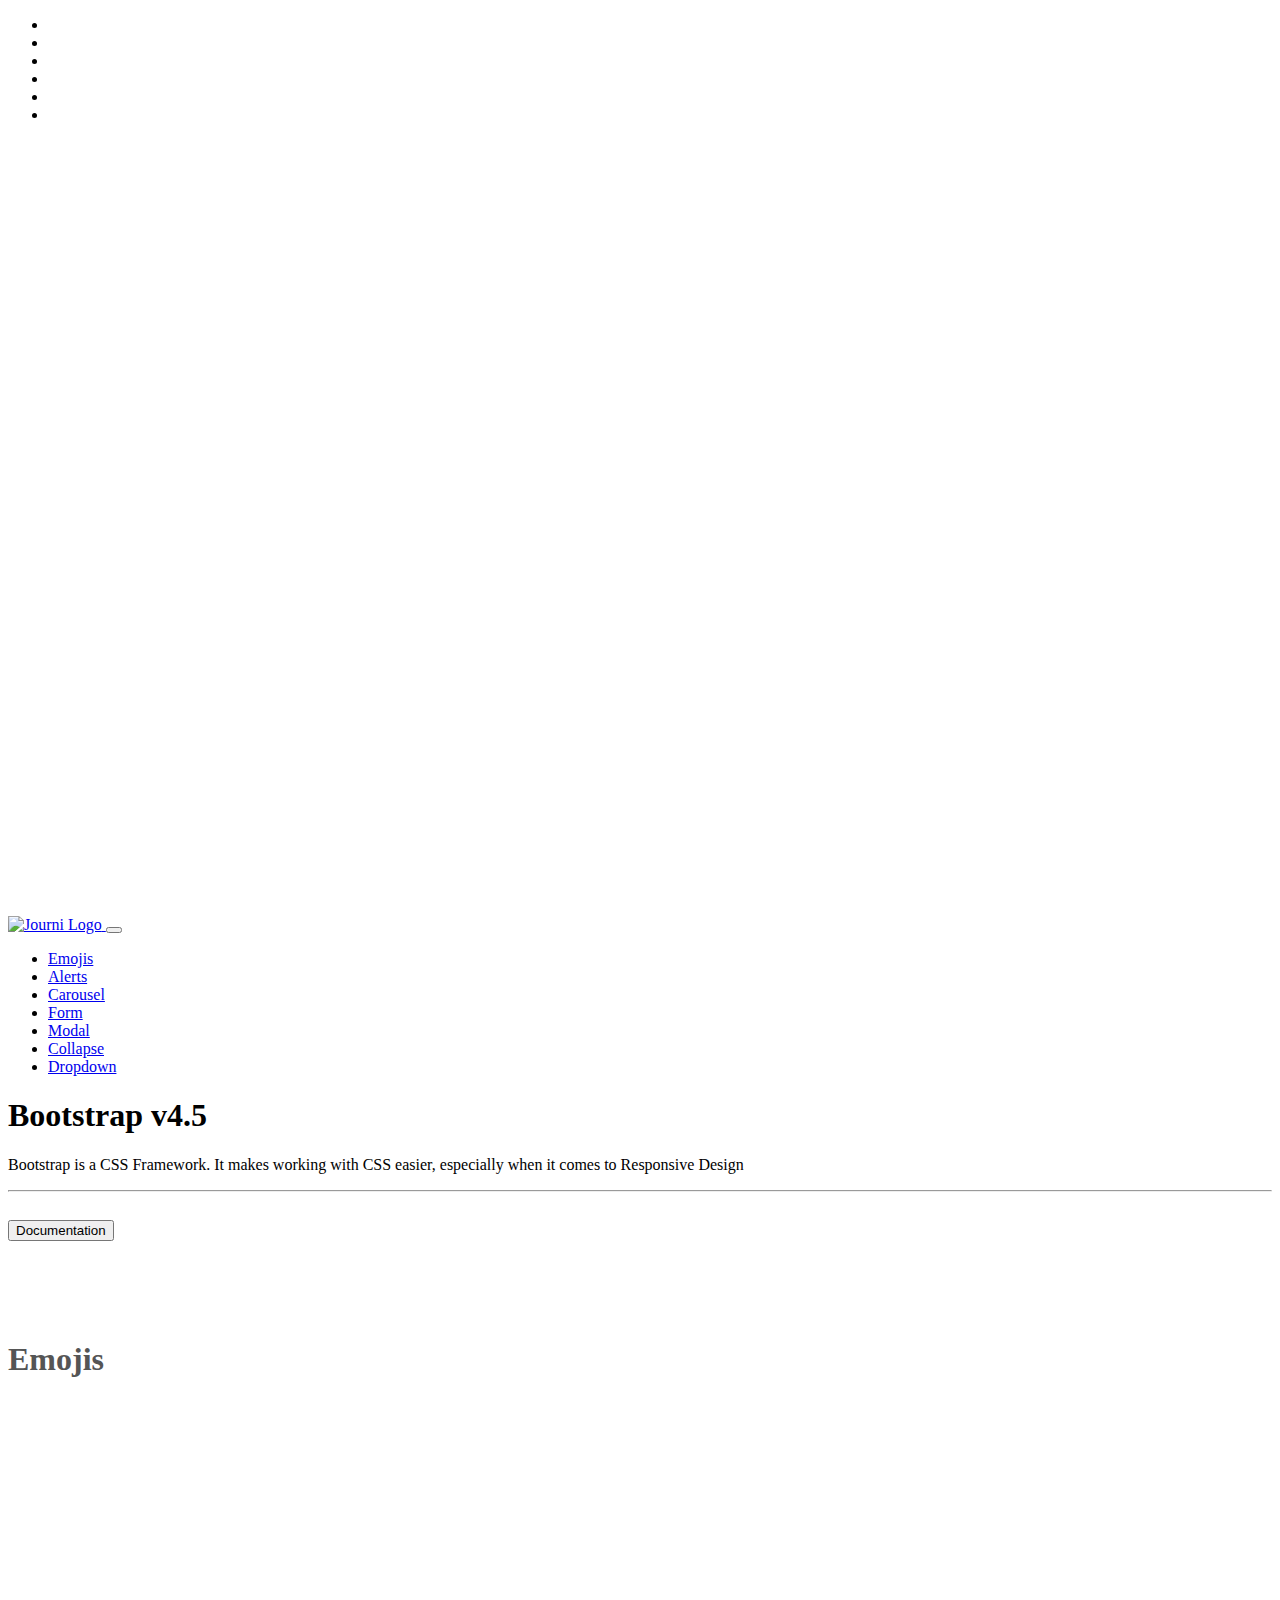
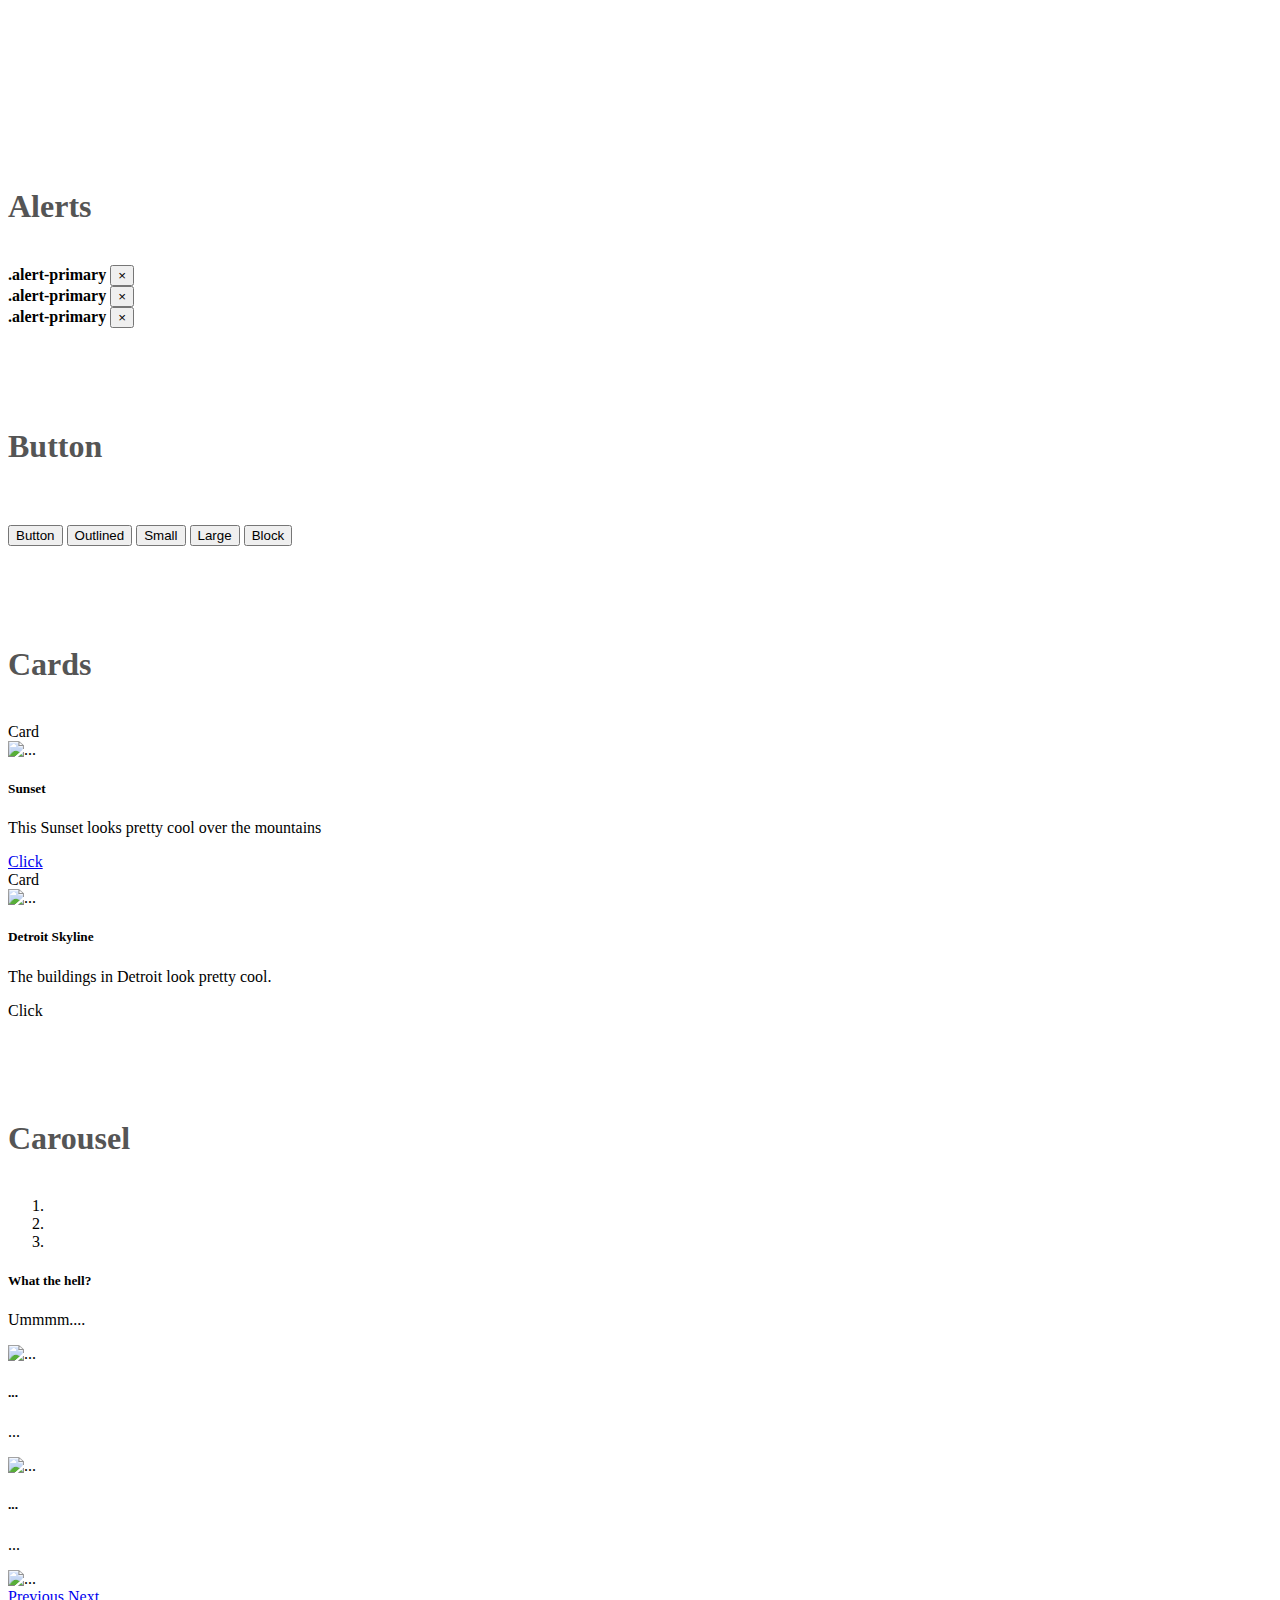
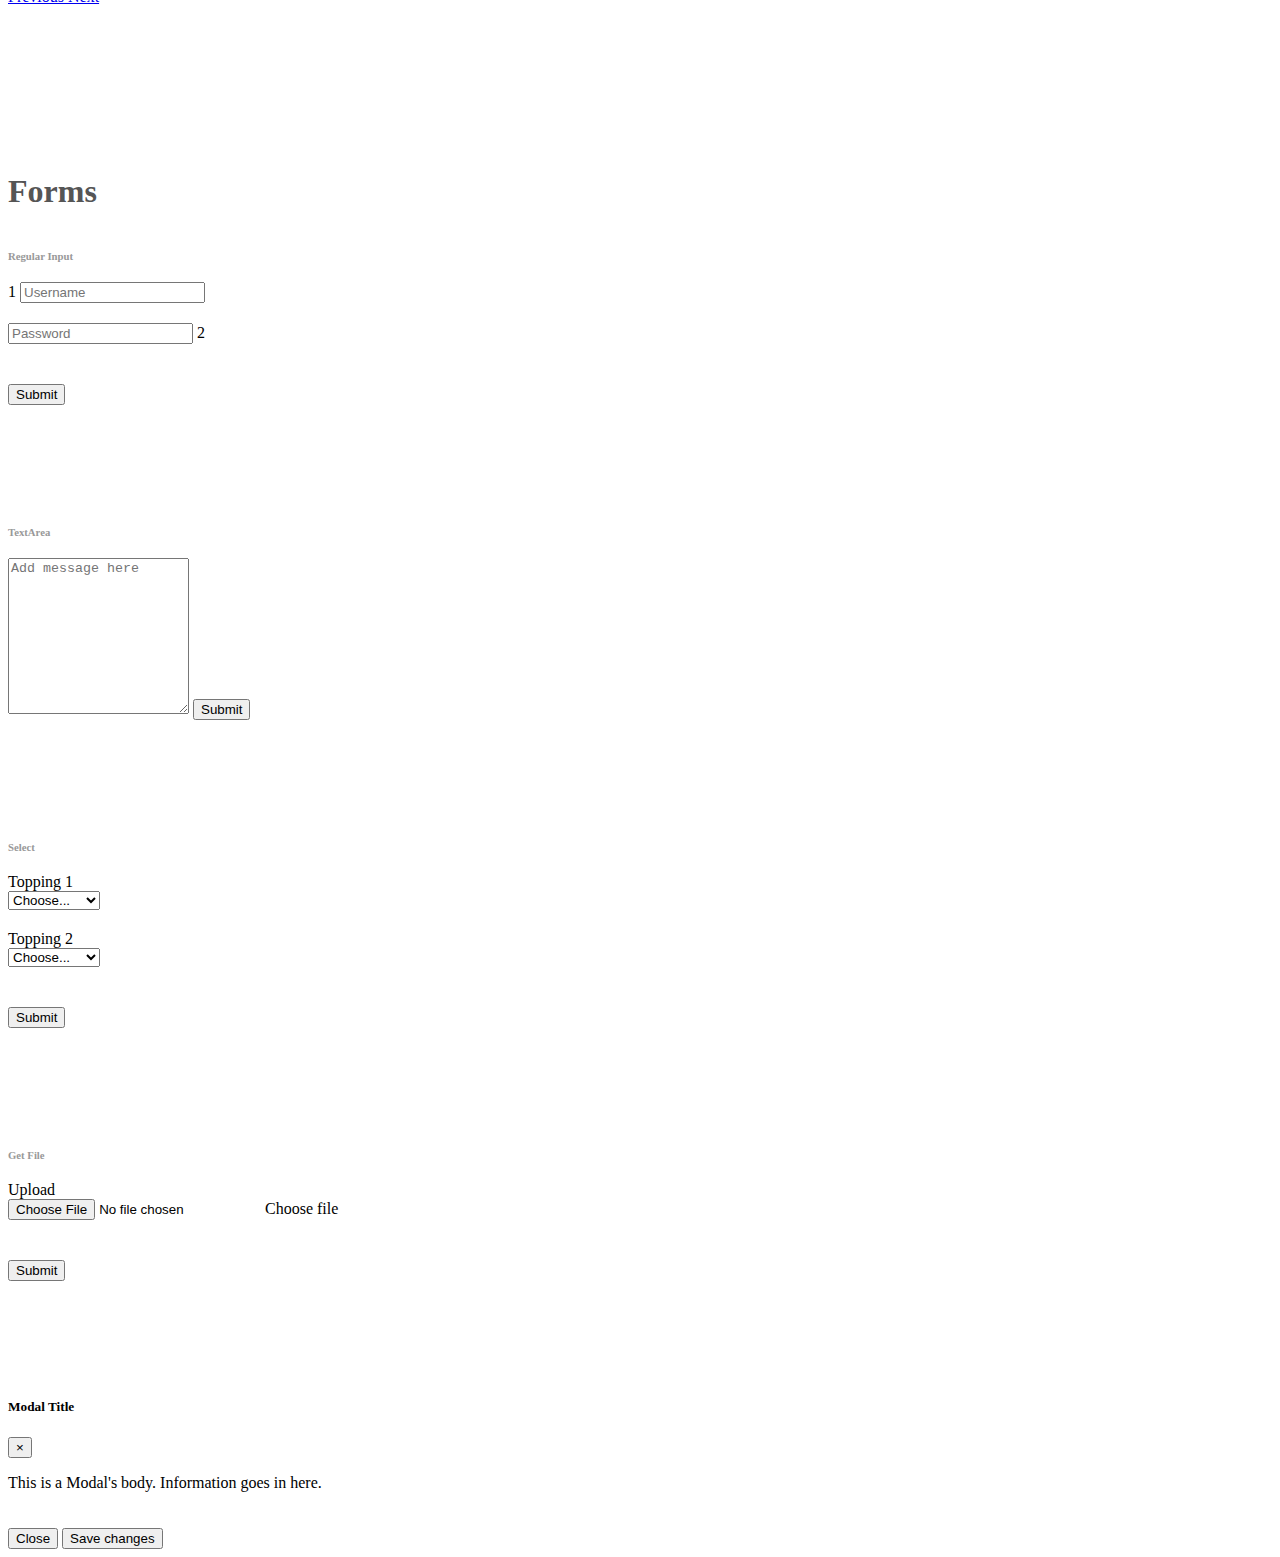
==== code-along/07_29/index.html @ 25ed2183 "updates" ====
<!DOCTYPE html>
<html lang="en">
<head>
    <meta charset="UTF-8">
    <meta name="viewport" content="width=device-width, initial-scale=1.0">
    <title>Bootstrap</title>
    <link rel="stylesheet" href="https://stackpath.bootstrapcdn.com/bootstrap/4.5.0/css/bootstrap.min.css" integrity="sha384-9aIt2nRpC12Uk9gS9baDl411NQApFmC26EwAOH8WgZl5MYYxFfc+NcPb1dKGj7Sk" crossorigin="anonymous">
    <link rel="stylesheet" href="styles.css">
    <link rel="stylesheet" href="https://use.fontawesome.com/releases/v5.14.0/css/all.css" integrity="sha384-HzLeBuhoNPvSl5KYnjx0BT+WB0QEEqLprO+NBkkk5gbc67FTaL7XIGa2w1L0Xbgc" crossorigin="anonymous">
</head>
<body>

    <!-- Collapse -->
    <div class="collapse fixed-top bg-dark" id="mobileNavbar">
        <div class="container mobile-menu-wrapper mt-1">
            <div class="row">
                <div class="col">
                    <ul class="list-group text-right mt-5 p-2">
                        <li class="list-group-item bg-dark text-muted border-bottom" data-toggle="collapse" data-target="#mobileNavbar">
                            <a href="#emojis">Emojis</a></li>
                        <li class="list-group-item bg-dark border-0" data-toggle="collapse" data-target="#mobileNavbar">
                            <a  href="#cards">Cards</a>
                        </li>
                        <li class="list-group-item bg-dark border-0" data-toggle="collapse" data-target="#mobileNavbar">
                            <a  href="#alerts">Alerts</a>
                        </li>
                        <li class="list-group-item bg-dark border-0" data-toggle="collapse" data-target="#mobileNavbar">
                            <a  href="#carousel">Carousel</a>
                        </li>
                        <li class="list-group-item bg-dark border-0" data-toggle="collapse" data-target="#mobileNavbar">
                            <a  href="#form">Form</a>
                        </li>
                        <li class="list-group-item bg-dark border-0" data-toggle="collapse" data-target="#mobileNavbar">
                            <a  href="#modal">Dropdown</a>
                        </li>
                    </ul>
                </div>
            </div>
        </div>
    </div>

    <!-- Navbar -->
    <nav class="navbar fixed-top navbar-dark bg-dark px-5">
        <a class="navbar-brand" href="#">
            <img src="http://static1.squarespace.com/static/55c4ffcfe4b0b6679a5a2ff5/t/55c927aee4b0389a4f23a090/1594054577323   format=1500w" 
            height="30" alt="Journi Logo" loading="lazy">
        </a>

        <!-- Mobile -->
        <button class="navbar-toggler" data-toggle="collapse" data-target="#mobileNavbar">
            <i class="fas fa-bars"></i>
        </button>

        <!-- Desktop -->
        <ul class="nav justify-content-end d-none">
            <li class="nav-item">
                <a class="nav-link active" href="#emojis">Emojis</a>
            </li>
            <li class="nav-item">
                    <a class="nav-link" href="#alerts">Alerts</a>
            </li>
            <li class="nav-item">
                    <a class="nav-link" href="#carousel">Carousel</a>
            </li>
            <li class="nav-item">
                    <a class="nav-link" href="#form">Form</a>
            </li>
            <li class="nav-item">
                    <a class="nav-link" href="#modal">Modal</a>
            </li>
            <li class="nav-item">
                    <a class="nav-link" href="#modal">Collapse</a>
            </li>
            <li class="nav-item">
                    <a class="nav-link" href="#modal">Dropdown</a>
            </li>
        </ul>
    </nav>

    <!-- Jumbotron -->
    <div class="jumbotron jumbotron-fluid py-5 mt-5">
        <div class="container-fluid px-5">
            <h1 class="display-4">Bootstrap v4.5</h1>
            <p>Bootstrap is a CSS Framework. It makes working with CSS easier, 
            especially when it comes to Responsive Design</p>
            <hr>
            <button class="btn btn-danger">Documentation</button>
        </div>
    </div>

    <!-- Container -->
    <div class="container-fluid">

        <!-- Emojis -->
        <div id="emojis" class="row px-5">
            <h1 class="section-header">Emojis</h1>
        </div>
        <div class="row px-5">
            <div id="column-1" class="col text-center">
                <img class="icon" style="animation-delay: 1s;" src="https://cdn.shopify.com/s/files/1/1061/1924/files/Eye_Roll_Emoji_large.png?v=1541768914" alt="">
            </div>
            <div id="column-2" class="col text-center">
                <img class="icon" style="animation-delay: 1.5s;" src="https://cdn.shopify.com/s/files/1/1061/1924/products/Alien_Emoji_Icon_2_70x70.png?v=1485576788" alt="">
            </div>
            <div id="column-3" class="col text-center">
                <img class="icon" style="animation-delay: 2s;" src="https://cdn.shopify.com/s/files/1/1061/1924/products/Emoji_Icon_-_Sunglasses_cool_emoji.png?v=1485573433" alt="">
            </div>
        </div>


        <!-- Alerts -->
        <div id="alerts" class="row px-5">
            <h1 class="section-header">Alerts</h1>
        </div>

        <div id="alertOne" class="px-5 alert alert-primary alert-dismissible fade show" role="alert">
            <strong>.alert-primary</strong>
                <button type="button" class="close" data-dismiss="alert" aria-label="Close">
                    <span aria-hidden="true">&times;</span>
                </button>
        </div>

        <div class="px-5 alert alert-warning alert-dismissible fade show" role="alert">
            <strong>.alert-primary</strong>
                <button type="button" class="close" data-dismiss="alert" aria-label="Close">
                    <span aria-hidden="true">&times;</span>
                </button>
        </div>

        <div class="px-5 alert alert-danger alert-dismissible fade show" role="alert">
            <strong>.alert-primary</strong>
                <button type="button" class="close" data-dismiss="alert" aria-label="Close">
                    <span aria-hidden="true">&times;</span>
                </button>
        </div>


        <!-- Button -->
        <div id="buttons" class="row px-5">
            <h1 class="section-header">Button</h1>
        </div>
        <div class="row px-5">
            <button class="btn btn-primary mr-2">Button</button>
            <button class="btn btn-outline-primary mr-2">Outlined</button>
            <button class="btn btn-danger btn-sm mr-2">Small</button>
            <button class="btn btn-success btn-lg mr-2">Large</button>
            <button class="btn btn-info btn-block mr-2">Block</button>
        </div>


        <!-- Cards -->
        <div class="row">
            <h1 class="section-header">Cards</h1>
        </div>

        <div class="row">
            <div class="col-xs-10 col-sm-6 mb-5">
                <div class="card" style="width: auto;">
                    <div class="card-header">Card</div>
                    <img src="https://picography.co/wp-content/uploads/2019/06/picography-golden-mountain-sunset-sky-clouds-light-900x600.jpg" class="card-img-top" alt="...">
                    <div class="card-body">
                        <h5 class="card-title">Sunset</h5>
                        <p class="card-text">This Sunset looks pretty cool over the mountains</p>
                        <a href="#" class="btn btn-primary">Click</a>
                    </div>
                </div>
            </div>
            <div class="col-xs-10 col-sm-6">
                <div class="card" style="width: auto;">
                    <div class="card-header">Card</div>
                    <img src="https://traknetsolutions.com/wp-content/uploads/2019/11/detroit-skyline-linda-goodhue-photography.jpg" class="card-img-top" alt="...">
                    <div class="card-body">
                        <h5 class="card-title">Detroit Skyline</h5>
                        <p class="card-text">The buildings in Detroit look pretty cool.</p>
                        <a  class="btn btn-primary" data-toggle="modal" data-target="#exampleModal">Click</a>
                    </div>
                </div>
            </div>
        </div>





        <!-- Carousel -->
        <div id="carousel" class="row px-5">
            <h1 class="section-header">Carousel</h1>
        </div>
        <div class="row px-5">
            <div id="carouselExampleControls" class="carousel slide" data-ride="carousel" data-interval="1000">
                <ol class="carousel-indicators">
                    <li data-target="#carouselExampleIndicators" data-slide-to="0" class="active"></li>
                    <li data-target="#carouselExampleIndicators" data-slide-to="1"></li>
                    <li data-target="#carouselExampleIndicators" data-slide-to="2"></li>
                </ol>
                <div class="carousel-inner">
                    <div class="carousel-item active">
                    <!-- 900x600 -->
                        <div class="carousel-caption d-none d-md-block">
                            <h5>What the hell?</h5>
                            <p>Ummmm....</p>
                        </div>
                        <img src="https://1.bp.blogspot.com/-284zVHSSNdU/Xkws-rEkenI/AAAAAAAA1UE/rGYdlnijghw6-wqFh45sYXYFbCZUEngdQCEwYBhgL/s1600/sunset_3.jpg" class="d-block w-100" alt="...">
                    </div>
                    <div class="carousel-item">
                        <div class="carousel-caption d-none d-md-block">
                            <h5>...</h5>
                            <p>...</p>
                        </div>
                        <img src="https://1.bp.blogspot.com/-284zVHSSNdU/Xkws-rEkenI/AAAAAAAA1UE/rGYdlnijghw6-wqFh45sYXYFbCZUEngdQCEwYBhgL/s1600/sunset_3.jpg" class="d-block w-100" alt="...">
                    </div>
                    <div class="carousel-item">
                        <div class="carousel-caption d-none d-md-block">
                            <h5>...</h5>
                            <p>...</p>
                        </div>
                        <img src="https://1.bp.blogspot.com/-284zVHSSNdU/Xkws-rEkenI/AAAAAAAA1UE/rGYdlnijghw6-wqFh45sYXYFbCZUEngdQCEwYBhgL/s1600/sunset_3.jpg" class="d-block w-100" alt="...">
                    </div>
                        <a class="carousel-control-prev" href="#carouselExampleControls" role="button" data-slide="prev">
                            <span class="carousel-control-prev-icon" aria-hidden="true"></span>
                            <span class="sr-only">Previous</span>
                        </a>
                        <a class="carousel-control-next" href="#carouselExampleControls" role="button" data-slide="next">
                            <span class="carousel-control-next-icon" aria-hidden="true"></span>
                            <span class="sr-only">Next</span>
                        </a>
                </div>
        </div>
        </div>




        <!-- Forms -->
        <div id="form" class="row px-5">
            <h1 class="section-header">Forms</h1>
        </div>
        <!-- Regular Input -->
        <div class="row px-5 input-type">
            <div class="col-sm-6">
                <h6 class="input-type-header">Regular Input</h6>
                <div class="input-group">
                    <div class="input-group-prepend">
                        <span class="input-group-text" id="basic-addon1">1</span>
                        <input type="text" class="form-control" placeholder="Username" aria-label="Username" aria-describedby="basic-addon1">
                    </div>
                </div>
            <div class="input-group">
                <div class="input-group-append">
                    <input type="text" class="form-control" placeholder="Password" aria-label="Username" aria-describedby="basic-addon1">
                    <span class="input-group-text" id="basic-addon1">2</span>
                </div>
            </div>
            <button class="btn btn-success submit">Submit</button>
            <br>
        </div>
        </div>
        <!-- Textarea -->
        <div class="row px-5 input-type">
            <div class="col-sm-6">
                <h6 class="input-type-header">TextArea</h6>
                <!-- Textarea -->
                <textarea class="form-control" rows="10" placeholder="Add message here" aria-label="With textarea"></textarea>
                <button class="btn btn-success submit">Submit</button>
            </div>
        </div>
        <!-- Select -->
        <div class="row px-5 input-type">
            <div class="col-sm-6">
                <h6 class="input-type-header">Select</h6>
                <!-- Select -->
                <div class="input-group mb-3">
                        <div class="input-group-prepend">
                            <label class="input-group-text" for="inputGroupSelect01">Topping 1</label>
                        </div>
                        <select class="custom-select" id="inputGroupSelect01" placeholder="Pick one option.">
                            <option selected value="0">Choose...</option>
                            <option value="1">Bacon</option>
                            <option value="2">Mushrooms</option>
                            <option value="3">Tomatoe</option>
                            <option value="4">Cheese</option>
                        </select>

            </div>
            <div class="input-group mb-3">
                    <div class="input-group-prepend">
                        <label class="input-group-text" for="inputGroupSelect01">Topping 2</label>
                    </div>
                    <select class="custom-select" id="inputGroupSelect01" placeholder="Pick one option.">
                        <option selected value="0">Choose...</option>
                        <option value="1">Bacon</option>
                        <option value="2">Mushrooms</option>
                        <option value="3">Tomatoe</option>
                        <option value="4">Cheese</option>
                    </select>
            </div>
            <button class="btn btn-success submit">Submit</button>
        </div>
        </div>
        <!-- File Input -->
        <div class="row px-5 input-type">
            <div class="col-sm-6">
                <h6 class="input-type-header">Get File</h6>
                <div class="input-group mb-3">
                    <div class="input-group-append">
                        <span class="input-group-text" id="inputGroupFileAddon01">Upload</span>
                    </div>
                    <div class="custom-file">
                        <input type="file" class="custom-file-input" id="inputGroupFile01" aria-describedby="inputGroupFileAddon01">
                        <label class="custom-file-label" for="inputGroupFile01">Choose file</label>
                    </div>
                </div>
                <button class="btn btn-success submit">Submit</button>
            </div>
        </div>


        <div class="modal fade" id="exampleModal">

        <!-- 
            Modal Dialog
            Modal Content
            Modal Header > Modal Title & Close Button
            Modal Body
            Modal Footer
         -->
            <div class="modal-dialog">
                <div class="modal-content">
                    <div class="modal-header">
                        <h5 class="modal-title" id="exampleModalLabel">Modal Title</h5>
                            <button type="button" class="close" data-dismiss="modal" aria-label="Close">
                                <span aria-hidden="true">&times;</span>
                            </button>
                    </div>
                    <div class="modal-body">
                        <p>This is a Modal's body. Information goes in here.</p>
                    </div>
                    <div class="modal-footer">
                        <button type="button" class="btn btn-secondary" data-dismiss="modal">Close</button>
                        <button type="button" class="btn btn-primary">Save changes</button>   
                    </div>

                </div>
            </div>
        </div>


  </div>

<!--
    <div class="container-sm">100% wide until small breakpoint ≥ 576px</div>
    <div class="container-md">100% wide until medium breakpoint ≥ 768px</div>
    <div class="container-lg">100% wide until large breakpoint ≥ 992px</div>
    <div class="container-xl">100% wide until extra large breakpoint ≥ 1200px</div> -->

    <script src="https://code.jquery.com/jquery-3.5.1.slim.min.js" integrity="sha384-DfXdz2htPH0lsSSs5nCTpuj/zy4C+OGpamoFVy38MVBnE+IbbVYUew+OrCXaRkfj" crossorigin="anonymous"></script>
    <script src="https://cdn.jsdelivr.net/npm/popper.js@1.16.0/dist/umd/popper.min.js" integrity="sha384-Q6E9RHvbIyZFJoft+2mJbHaEWldlvI9IOYy5n3zV9zzTtmI3UksdQRVvoxMfooAo" crossorigin="anonymous"></script>
    <script src="https://stackpath.bootstrapcdn.com/bootstrap/4.5.0/js/bootstrap.min.js" integrity="sha384-OgVRvuATP1z7JjHLkuOU7Xw704+h835Lr+6QL9UvYjZE3Ipu6Tp75j7Bh/kR0JKI" crossorigin="anonymous"></script>

</body>
</html>
---- code-along/07_29/styles.css ----
.jumbotron-fluid {
    height: auto;
}

.mobile-menu-wrapper {
    height: 100vh;
    /* width: 50%; */
}

.list-group-item > a {
    color: white;
}

.row {
    /* padding: 20px; */
}

.section-header {
    margin: 100px 0px 40px 0px;
    color: #555;
}

.container-fluid {
    /* background-color: lightblue; */
    height: auto;
}

.container-sm {
    background-color: lightcoral;
}

.container-md {
    background-color: lightgreen;
}

.container-lg {
    background-color: lightgrey;
}

.container-xl {
    background-color: lightyellow;
}

#column-1 {
    /* background: lightslategray; */
}

#column-2 {
    /* background: lightgreen; */
}

#column-3 {
    /* background: lightcoral; */
}

.icon {
    height: 70px;
    width: 70px;
    padding: 10px;
    opacity: 0;
    animation: slide-up 0.4s ease forwards;
}

.carousel-inner{
    height: 400px;
}

.input-group{
    margin-bottom: 20px;
}

.input-type {
    margin-bottom: 20px;
}

.btn {
    margin-top: 20px;
}

.input-type-header {
    margin-bottom: 20px;
    color: #999;
}

.description {
    font-size: 0.8em;
}

.submit {
    margin-bottom: 6rem;
}

@keyframes slide-up {
    from {
        transform: translateY(20px)
    }

    to{
        transform: translateY(0px);
        opacity: 1;
    }
}
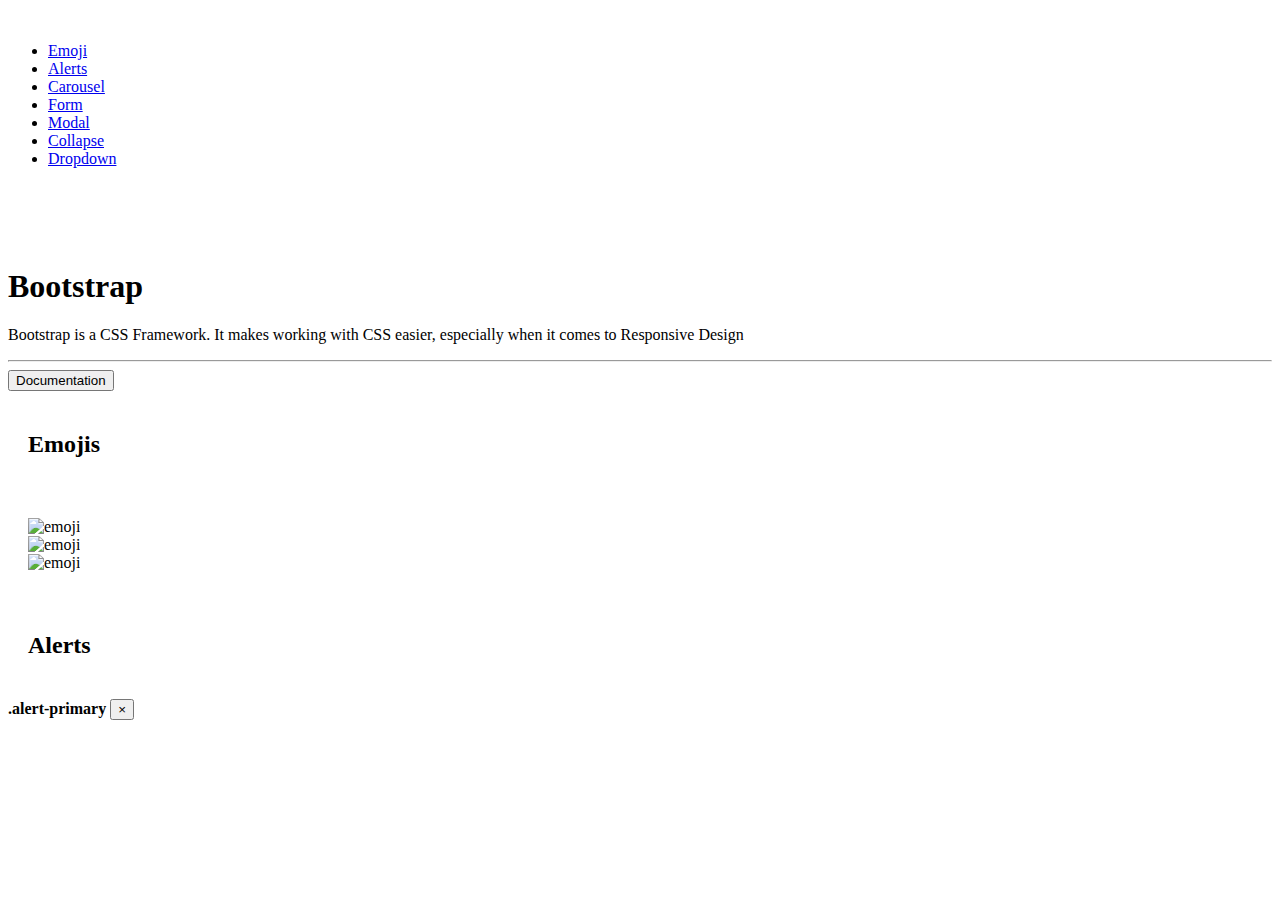
==== commit 5f5771bf: "Bootstrap Update" ====
--- a/code-along/07_29/index.html
+++ b/code-along/07_29/index.html
@@ -6,356 +6,97 @@
     <title>Bootstrap</title>
     <link rel="stylesheet" href="https://stackpath.bootstrapcdn.com/bootstrap/4.5.0/css/bootstrap.min.css" integrity="sha384-9aIt2nRpC12Uk9gS9baDl411NQApFmC26EwAOH8WgZl5MYYxFfc+NcPb1dKGj7Sk" crossorigin="anonymous">
     <link rel="stylesheet" href="styles.css">
-    <link rel="stylesheet" href="https://use.fontawesome.com/releases/v5.14.0/css/all.css" integrity="sha384-HzLeBuhoNPvSl5KYnjx0BT+WB0QEEqLprO+NBkkk5gbc67FTaL7XIGa2w1L0Xbgc" crossorigin="anonymous">
 </head>
 <body>
+    <!-- Navbar -->
+        <nav class="navbar fixed-top navbar-dark bg-dark">
+            <a href="#" class="navbar-brand">
+                <img height="30" src="http://static1.squarespace.com/static/55c4ffcfe4b0b6679a5a2ff5/t/55c927aee4b0389a4f23a090/1594054577323/?format=1500w" alt="">
+            </a>
+            <ul class="nav d-none">
+                <li class="nav-item">
+                    <a href="#emojis" class="nav-link active">Emoji</a>
+                </li>
+                <li class="nav-item">
+                    <a href="#alerts" class="nav-link active">Alerts</a>
+                </li>
+                <li class="nav-item">
+                    <a href="#carousel" class="nav-link active">Carousel</a>
+                </li>
+                <li class="nav-item">
+                    <a href="#forms" class="nav-link active">Form</a>
+                </li>
+                <li class="nav-item">
+                    <a href="#modal" class="nav-link active">Modal</a>
+                </li>
+                <li class="nav-item">
+                    <a href="#collapse" class="nav-link active">Collapse</a>
+                </li>
+                <li class="nav-item">
+                    <a href="#dropdown" class="nav-link active">Dropdown</a>
+                </li>
+            </ul>
+        </nav>
 
-    <!-- Collapse -->
-    <div class="collapse fixed-top bg-dark" id="mobileNavbar">
-        <div class="container mobile-menu-wrapper mt-1">
-            <div class="row">
-                <div class="col">
-                    <ul class="list-group text-right mt-5 p-2">
-                        <li class="list-group-item bg-dark text-muted border-bottom" data-toggle="collapse" data-target="#mobileNavbar">
-                            <a href="#emojis">Emojis</a></li>
-                        <li class="list-group-item bg-dark border-0" data-toggle="collapse" data-target="#mobileNavbar">
-                            <a  href="#cards">Cards</a>
-                        </li>
-                        <li class="list-group-item bg-dark border-0" data-toggle="collapse" data-target="#mobileNavbar">
-                            <a  href="#alerts">Alerts</a>
-                        </li>
-                        <li class="list-group-item bg-dark border-0" data-toggle="collapse" data-target="#mobileNavbar">
-                            <a  href="#carousel">Carousel</a>
-                        </li>
-                        <li class="list-group-item bg-dark border-0" data-toggle="collapse" data-target="#mobileNavbar">
-                            <a  href="#form">Form</a>
-                        </li>
-                        <li class="list-group-item bg-dark border-0" data-toggle="collapse" data-target="#mobileNavbar">
-                            <a  href="#modal">Dropdown</a>
-                        </li>
-                    </ul>
-                </div>
+        <!-- Jumbotron -->
+        <div class="jumbotron jumbotron-fluid py-5">
+            <div class="container-fluid">
+                <h1 class="display-4">Bootstrap</h1>
+                <p>Bootstrap is a CSS Framework. It makes working with CSS easier, 
+                especially when it comes to Responsive Design</p>
+                <hr>
+                <button href="https://getbootstrap.com/docs/4.5/getting-started/introduction/" class="btn btn-danger">Documentation</button>
             </div>
         </div>
-    </div>
-
-    <!-- Navbar -->
-    <nav class="navbar fixed-top navbar-dark bg-dark px-5">
-        <a class="navbar-brand" href="#">
-            <img src="http://static1.squarespace.com/static/55c4ffcfe4b0b6679a5a2ff5/t/55c927aee4b0389a4f23a090/1594054577323   format=1500w" 
-            height="30" alt="Journi Logo" loading="lazy">
-        </a>
-
-        <!-- Mobile -->
-        <button class="navbar-toggler" data-toggle="collapse" data-target="#mobileNavbar">
-            <i class="fas fa-bars"></i>
-        </button>
-
-        <!-- Desktop -->
-        <ul class="nav justify-content-end d-none">
-            <li class="nav-item">
-                <a class="nav-link active" href="#emojis">Emojis</a>
-            </li>
-            <li class="nav-item">
-                    <a class="nav-link" href="#alerts">Alerts</a>
-            </li>
-            <li class="nav-item">
-                    <a class="nav-link" href="#carousel">Carousel</a>
-            </li>
-            <li class="nav-item">
-                    <a class="nav-link" href="#form">Form</a>
-            </li>
-            <li class="nav-item">
-                    <a class="nav-link" href="#modal">Modal</a>
-            </li>
-            <li class="nav-item">
-                    <a class="nav-link" href="#modal">Collapse</a>
-            </li>
-            <li class="nav-item">
-                    <a class="nav-link" href="#modal">Dropdown</a>
-            </li>
-        </ul>
-    </nav>
-
-    <!-- Jumbotron -->
-    <div class="jumbotron jumbotron-fluid py-5 mt-5">
-        <div class="container-fluid px-5">
-            <h1 class="display-4">Bootstrap v4.5</h1>
-            <p>Bootstrap is a CSS Framework. It makes working with CSS easier, 
-            especially when it comes to Responsive Design</p>
-            <hr>
-            <button class="btn btn-danger">Documentation</button>
-        </div>
-    </div>
 
     <!-- Container -->
     <div class="container-fluid">
 
         <!-- Emojis -->
-        <div id="emojis" class="row px-5">
-            <h1 class="section-header">Emojis</h1>
+        <div id="emojis" class="row">
+            <h2 class="section-header">Emojis</h2>
         </div>
-        <div class="row px-5">
-            <div id="column-1" class="col text-center">
-                <img class="icon" style="animation-delay: 1s;" src="https://cdn.shopify.com/s/files/1/1061/1924/files/Eye_Roll_Emoji_large.png?v=1541768914" alt="">
+        <div class="row">
+            <div id="column-1" class="col-2 text-center">
+                <img class="icon" width="40"  src="https://cdn.shopify.com/s/files/1/1061/1924/files/Tongue_Out_Emoji_3_70x70.png?13752525173949329807" alt="emoji">
             </div>
-            <div id="column-2" class="col text-center">
-                <img class="icon" style="animation-delay: 1.5s;" src="https://cdn.shopify.com/s/files/1/1061/1924/products/Alien_Emoji_Icon_2_70x70.png?v=1485576788" alt="">
+            <div id="column-2" class="col-8 text-center">
+                <img class="icon" width="40"  src="https://cdn.shopify.com/s/files/1/1061/1924/products/Slightly_Smiling_Emoji_Icon_34f238ed-d557-4161-b966-779d8f37b1ac_70x70.png?v=1485577096" alt="emoji">
             </div>
-            <div id="column-3" class="col text-center">
-                <img class="icon" style="animation-delay: 2s;" src="https://cdn.shopify.com/s/files/1/1061/1924/products/Emoji_Icon_-_Sunglasses_cool_emoji.png?v=1485573433" alt="">
-            </div>
+            <div id="column-3" class="col-2 text-center">
+                <img class="icon" width="40" src="https://cdn.shopify.com/s/files/1/1061/1924/files/9_70x70.png?10625385272054259166" alt="emoji">
+            </div>      
         </div>
 
-
         <!-- Alerts -->
-        <div id="alerts" class="row px-5">
-            <h1 class="section-header">Alerts</h1>
+        <div id="alerts" class="row">
+            <h2 class="section-header">Alerts</h2>
+        </div>
+        <div class="alert alert-primary alert-dismissible fade show" role="alert">
+            <strong>.alert-primary</strong>
+            <button type="button" class="close" data-dismiss="alert" aria-label="Close">
+                <span aria-hidden="true">&times;</span>
+            </button>
         </div>
 
-        <div id="alertOne" class="px-5 alert alert-primary alert-dismissible fade show" role="alert">
-            <strong>.alert-primary</strong>
-                <button type="button" class="close" data-dismiss="alert" aria-label="Close">
-                    <span aria-hidden="true">&times;</span>
-                </button>
-        </div>
-
-        <div class="px-5 alert alert-warning alert-dismissible fade show" role="alert">
-            <strong>.alert-primary</strong>
-                <button type="button" class="close" data-dismiss="alert" aria-label="Close">
-                    <span aria-hidden="true">&times;</span>
-                </button>
-        </div>
-
-        <div class="px-5 alert alert-danger alert-dismissible fade show" role="alert">
-            <strong>.alert-primary</strong>
-                <button type="button" class="close" data-dismiss="alert" aria-label="Close">
-                    <span aria-hidden="true">&times;</span>
-                </button>
-        </div>
-
-
-        <!-- Button -->
-        <div id="buttons" class="row px-5">
-            <h1 class="section-header">Button</h1>
-        </div>
-        <div class="row px-5">
-            <button class="btn btn-primary mr-2">Button</button>
-            <button class="btn btn-outline-primary mr-2">Outlined</button>
-            <button class="btn btn-danger btn-sm mr-2">Small</button>
-            <button class="btn btn-success btn-lg mr-2">Large</button>
-            <button class="btn btn-info btn-block mr-2">Block</button>
-        </div>
-
-
-        <!-- Cards -->
-        <div class="row">
-            <h1 class="section-header">Cards</h1>
-        </div>
-
-        <div class="row">
-            <div class="col-xs-10 col-sm-6 mb-5">
-                <div class="card" style="width: auto;">
-                    <div class="card-header">Card</div>
-                    <img src="https://picography.co/wp-content/uploads/2019/06/picography-golden-mountain-sunset-sky-clouds-light-900x600.jpg" class="card-img-top" alt="...">
-                    <div class="card-body">
-                        <h5 class="card-title">Sunset</h5>
-                        <p class="card-text">This Sunset looks pretty cool over the mountains</p>
-                        <a href="#" class="btn btn-primary">Click</a>
-                    </div>
-                </div>
-            </div>
-            <div class="col-xs-10 col-sm-6">
-                <div class="card" style="width: auto;">
-                    <div class="card-header">Card</div>
-                    <img src="https://traknetsolutions.com/wp-content/uploads/2019/11/detroit-skyline-linda-goodhue-photography.jpg" class="card-img-top" alt="...">
-                    <div class="card-body">
-                        <h5 class="card-title">Detroit Skyline</h5>
-                        <p class="card-text">The buildings in Detroit look pretty cool.</p>
-                        <a  class="btn btn-primary" data-toggle="modal" data-target="#exampleModal">Click</a>
-                    </div>
-                </div>
-            </div>
-        </div>
-
-
-
-
-
         <!-- Carousel -->
-        <div id="carousel" class="row px-5">
-            <h1 class="section-header">Carousel</h1>
-        </div>
-        <div class="row px-5">
-            <div id="carouselExampleControls" class="carousel slide" data-ride="carousel" data-interval="1000">
-                <ol class="carousel-indicators">
-                    <li data-target="#carouselExampleIndicators" data-slide-to="0" class="active"></li>
-                    <li data-target="#carouselExampleIndicators" data-slide-to="1"></li>
-                    <li data-target="#carouselExampleIndicators" data-slide-to="2"></li>
-                </ol>
-                <div class="carousel-inner">
-                    <div class="carousel-item active">
-                    <!-- 900x600 -->
-                        <div class="carousel-caption d-none d-md-block">
-                            <h5>What the hell?</h5>
-                            <p>Ummmm....</p>
-                        </div>
-                        <img src="https://1.bp.blogspot.com/-284zVHSSNdU/Xkws-rEkenI/AAAAAAAA1UE/rGYdlnijghw6-wqFh45sYXYFbCZUEngdQCEwYBhgL/s1600/sunset_3.jpg" class="d-block w-100" alt="...">
-                    </div>
-                    <div class="carousel-item">
-                        <div class="carousel-caption d-none d-md-block">
-                            <h5>...</h5>
-                            <p>...</p>
-                        </div>
-                        <img src="https://1.bp.blogspot.com/-284zVHSSNdU/Xkws-rEkenI/AAAAAAAA1UE/rGYdlnijghw6-wqFh45sYXYFbCZUEngdQCEwYBhgL/s1600/sunset_3.jpg" class="d-block w-100" alt="...">
-                    </div>
-                    <div class="carousel-item">
-                        <div class="carousel-caption d-none d-md-block">
-                            <h5>...</h5>
-                            <p>...</p>
-                        </div>
-                        <img src="https://1.bp.blogspot.com/-284zVHSSNdU/Xkws-rEkenI/AAAAAAAA1UE/rGYdlnijghw6-wqFh45sYXYFbCZUEngdQCEwYBhgL/s1600/sunset_3.jpg" class="d-block w-100" alt="...">
-                    </div>
-                        <a class="carousel-control-prev" href="#carouselExampleControls" role="button" data-slide="prev">
-                            <span class="carousel-control-prev-icon" aria-hidden="true"></span>
-                            <span class="sr-only">Previous</span>
-                        </a>
-                        <a class="carousel-control-next" href="#carouselExampleControls" role="button" data-slide="next">
-                            <span class="carousel-control-next-icon" aria-hidden="true"></span>
-                            <span class="sr-only">Next</span>
-                        </a>
-                </div>
-        </div>
-        </div>
-
-
-
 
         <!-- Forms -->
-        <div id="form" class="row px-5">
-            <h1 class="section-header">Forms</h1>
-        </div>
-        <!-- Regular Input -->
-        <div class="row px-5 input-type">
-            <div class="col-sm-6">
-                <h6 class="input-type-header">Regular Input</h6>
-                <div class="input-group">
-                    <div class="input-group-prepend">
-                        <span class="input-group-text" id="basic-addon1">1</span>
-                        <input type="text" class="form-control" placeholder="Username" aria-label="Username" aria-describedby="basic-addon1">
-                    </div>
-                </div>
-            <div class="input-group">
-                <div class="input-group-append">
-                    <input type="text" class="form-control" placeholder="Password" aria-label="Username" aria-describedby="basic-addon1">
-                    <span class="input-group-text" id="basic-addon1">2</span>
-                </div>
-            </div>
-            <button class="btn btn-success submit">Submit</button>
-            <br>
-        </div>
-        </div>
-        <!-- Textarea -->
-        <div class="row px-5 input-type">
-            <div class="col-sm-6">
-                <h6 class="input-type-header">TextArea</h6>
-                <!-- Textarea -->
-                <textarea class="form-control" rows="10" placeholder="Add message here" aria-label="With textarea"></textarea>
-                <button class="btn btn-success submit">Submit</button>
-            </div>
-        </div>
-        <!-- Select -->
-        <div class="row px-5 input-type">
-            <div class="col-sm-6">
-                <h6 class="input-type-header">Select</h6>
-                <!-- Select -->
-                <div class="input-group mb-3">
-                        <div class="input-group-prepend">
-                            <label class="input-group-text" for="inputGroupSelect01">Topping 1</label>
-                        </div>
-                        <select class="custom-select" id="inputGroupSelect01" placeholder="Pick one option.">
-                            <option selected value="0">Choose...</option>
-                            <option value="1">Bacon</option>
-                            <option value="2">Mushrooms</option>
-                            <option value="3">Tomatoe</option>
-                            <option value="4">Cheese</option>
-                        </select>
 
-            </div>
-            <div class="input-group mb-3">
-                    <div class="input-group-prepend">
-                        <label class="input-group-text" for="inputGroupSelect01">Topping 2</label>
-                    </div>
-                    <select class="custom-select" id="inputGroupSelect01" placeholder="Pick one option.">
-                        <option selected value="0">Choose...</option>
-                        <option value="1">Bacon</option>
-                        <option value="2">Mushrooms</option>
-                        <option value="3">Tomatoe</option>
-                        <option value="4">Cheese</option>
-                    </select>
-            </div>
-            <button class="btn btn-success submit">Submit</button>
-        </div>
-        </div>
-        <!-- File Input -->
-        <div class="row px-5 input-type">
-            <div class="col-sm-6">
-                <h6 class="input-type-header">Get File</h6>
-                <div class="input-group mb-3">
-                    <div class="input-group-append">
-                        <span class="input-group-text" id="inputGroupFileAddon01">Upload</span>
-                    </div>
-                    <div class="custom-file">
-                        <input type="file" class="custom-file-input" id="inputGroupFile01" aria-describedby="inputGroupFileAddon01">
-                        <label class="custom-file-label" for="inputGroupFile01">Choose file</label>
-                    </div>
-                </div>
-                <button class="btn btn-success submit">Submit</button>
-            </div>
-        </div>
+        <!-- Modal -->
 
+        <!-- Collapse -->
 
-        <div class="modal fade" id="exampleModal">
+        <!-- Dropdown -->
+    </div>
 
-        <!-- 
-            Modal Dialog
-            Modal Content
-            Modal Header > Modal Title & Close Button
-            Modal Body
-            Modal Footer
-         -->
-            <div class="modal-dialog">
-                <div class="modal-content">
-                    <div class="modal-header">
-                        <h5 class="modal-title" id="exampleModalLabel">Modal Title</h5>
-                            <button type="button" class="close" data-dismiss="modal" aria-label="Close">
-                                <span aria-hidden="true">&times;</span>
-                            </button>
-                    </div>
-                    <div class="modal-body">
-                        <p>This is a Modal's body. Information goes in here.</p>
-                    </div>
-                    <div class="modal-footer">
-                        <button type="button" class="btn btn-secondary" data-dismiss="modal">Close</button>
-                        <button type="button" class="btn btn-primary">Save changes</button>   
-                    </div>
-
-                </div>
-            </div>
-        </div>
-
-
-  </div>
-
-<!--
-    <div class="container-sm">100% wide until small breakpoint ≥ 576px</div>
+    <!-- <div class="container-sm">100% wide until small breakpoint ≥ 576px</div>
     <div class="container-md">100% wide until medium breakpoint ≥ 768px</div>
     <div class="container-lg">100% wide until large breakpoint ≥ 992px</div>
     <div class="container-xl">100% wide until extra large breakpoint ≥ 1200px</div> -->
-
+    
     <script src="https://code.jquery.com/jquery-3.5.1.slim.min.js" integrity="sha384-DfXdz2htPH0lsSSs5nCTpuj/zy4C+OGpamoFVy38MVBnE+IbbVYUew+OrCXaRkfj" crossorigin="anonymous"></script>
     <script src="https://cdn.jsdelivr.net/npm/popper.js@1.16.0/dist/umd/popper.min.js" integrity="sha384-Q6E9RHvbIyZFJoft+2mJbHaEWldlvI9IOYy5n3zV9zzTtmI3UksdQRVvoxMfooAo" crossorigin="anonymous"></script>
     <script src="https://stackpath.bootstrapcdn.com/bootstrap/4.5.0/js/bootstrap.min.js" integrity="sha384-OgVRvuATP1z7JjHLkuOU7Xw704+h835Lr+6QL9UvYjZE3Ipu6Tp75j7Bh/kR0JKI" crossorigin="anonymous"></script>
-
 </body>
 </html>--- a/code-along/07_29/styles.css
+++ b/code-along/07_29/styles.css
@@ -1,28 +1,13 @@
+.jumbotron {
+    margin-top: 100px;
+}
+
 .jumbotron-fluid {
     height: auto;
 }
 
-.mobile-menu-wrapper {
-    height: 100vh;
-    /* width: 50%; */
-}
-
-.list-group-item > a {
-    color: white;
-}
-
 .row {
-    /* padding: 20px; */
-}
-
-.section-header {
-    margin: 100px 0px 40px 0px;
-    color: #555;
-}
-
-.container-fluid {
-    /* background-color: lightblue; */
-    height: auto;
+    padding: 20px;
 }
 
 .container-sm {
@@ -42,61 +27,21 @@
 }
 
 #column-1 {
-    /* background: lightslategray; */
+    /* background-color: lightslategray; */
 }
 
 #column-2 {
-    /* background: lightgreen; */
+    /* background-color: lightgreen; */
 }
 
 #column-3 {
-    /* background: lightcoral; */
+    /* background-color: lightsalmon; */
+}
+
+.section-header {
+    margin-bottom: 20px;
 }
 
 .icon {
-    height: 70px;
-    width: 70px;
-    padding: 10px;
-    opacity: 0;
-    animation: slide-up 0.4s ease forwards;
-}
 
-.carousel-inner{
-    height: 400px;
-}
-
-.input-group{
-    margin-bottom: 20px;
-}
-
-.input-type {
-    margin-bottom: 20px;
-}
-
-.btn {
-    margin-top: 20px;
-}
-
-.input-type-header {
-    margin-bottom: 20px;
-    color: #999;
-}
-
-.description {
-    font-size: 0.8em;
-}
-
-.submit {
-    margin-bottom: 6rem;
-}
-
-@keyframes slide-up {
-    from {
-        transform: translateY(20px)
-    }
-
-    to{
-        transform: translateY(0px);
-        opacity: 1;
-    }
 }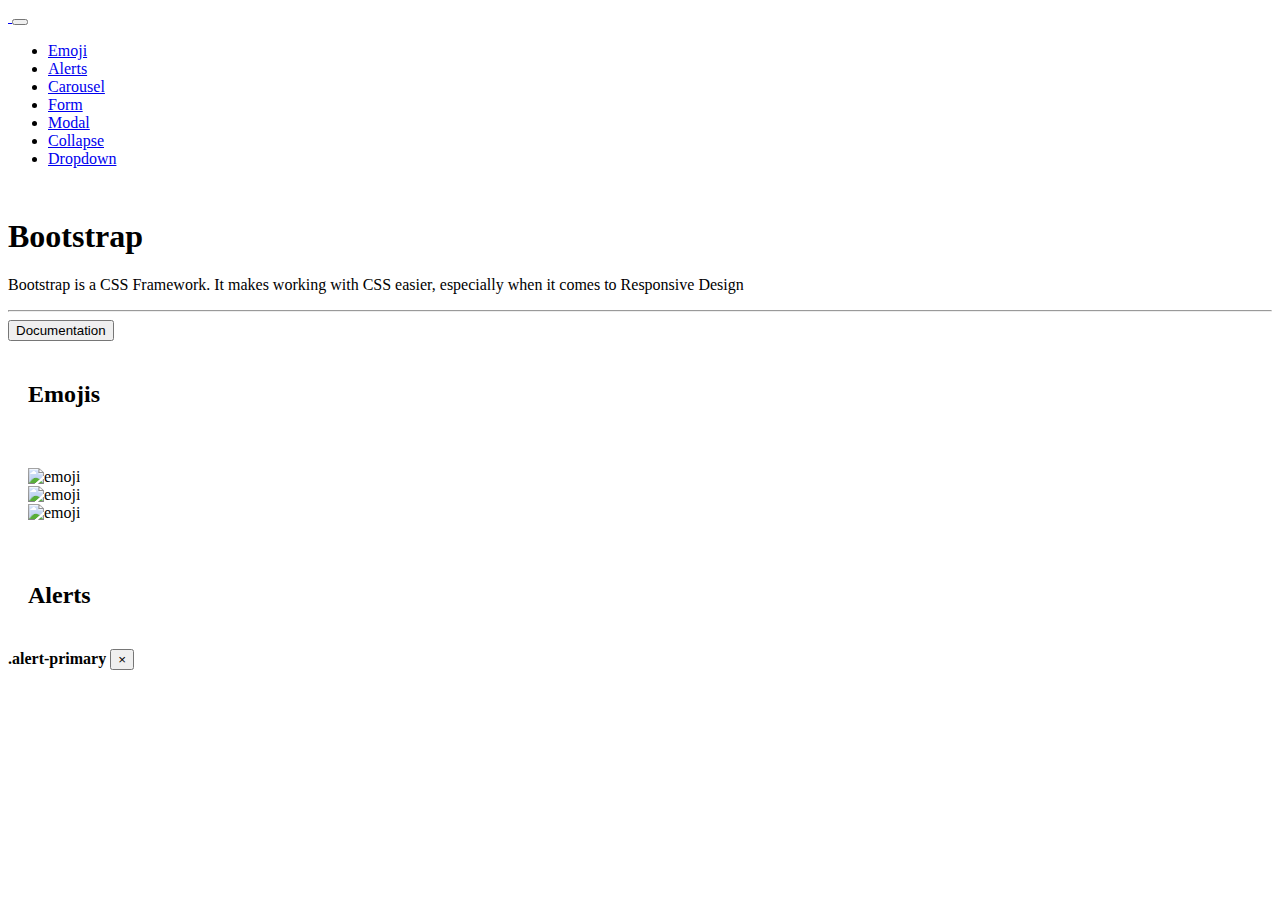
==== commit 6811bacf: "added navbar mobile" ====
--- a/code-along/07_29/index.html
+++ b/code-along/07_29/index.html
@@ -6,13 +6,28 @@
     <title>Bootstrap</title>
     <link rel="stylesheet" href="https://stackpath.bootstrapcdn.com/bootstrap/4.5.0/css/bootstrap.min.css" integrity="sha384-9aIt2nRpC12Uk9gS9baDl411NQApFmC26EwAOH8WgZl5MYYxFfc+NcPb1dKGj7Sk" crossorigin="anonymous">
     <link rel="stylesheet" href="styles.css">
+    <!-- Font-Awesome CDN-->
+    <link rel="stylesheet" href="https://use.fontawesome.com/releases/v5.14.0/css/all.css" integrity="sha384-HzLeBuhoNPvSl5KYnjx0BT+WB0QEEqLprO+NBkkk5gbc67FTaL7XIGa2w1L0Xbgc" crossorigin="anonymous">
 </head>
 <body>
+    <!-- Collapse -->
+    <div class="collapse fixed-top bg-dark" id="mobileNavbar">
+        <div class="container mobile-menu-wrapper"></div>
+    
+    </div>
+
     <!-- Navbar -->
         <nav class="navbar fixed-top navbar-dark bg-dark">
             <a href="#" class="navbar-brand">
                 <img height="30" src="http://static1.squarespace.com/static/55c4ffcfe4b0b6679a5a2ff5/t/55c927aee4b0389a4f23a090/1594054577323/?format=1500w" alt="">
             </a>
+
+            <!-- Mobile -->
+            <button class="navbar-toggler" data-toggle="collapse" data-target="#mobileNavbar">
+                <i class="fas fa-bars"></i>
+            </button>
+            
+            <!-- Desktop -->
             <ul class="nav d-none">
                 <li class="nav-item">
                     <a href="#emojis" class="nav-link active">Emoji</a>
--- a/code-along/07_29/styles.css
+++ b/code-along/07_29/styles.css
@@ -1,5 +1,5 @@
 .jumbotron {
-    margin-top: 100px;
+    margin-top: 50px;
 }
 
 .jumbotron-fluid {
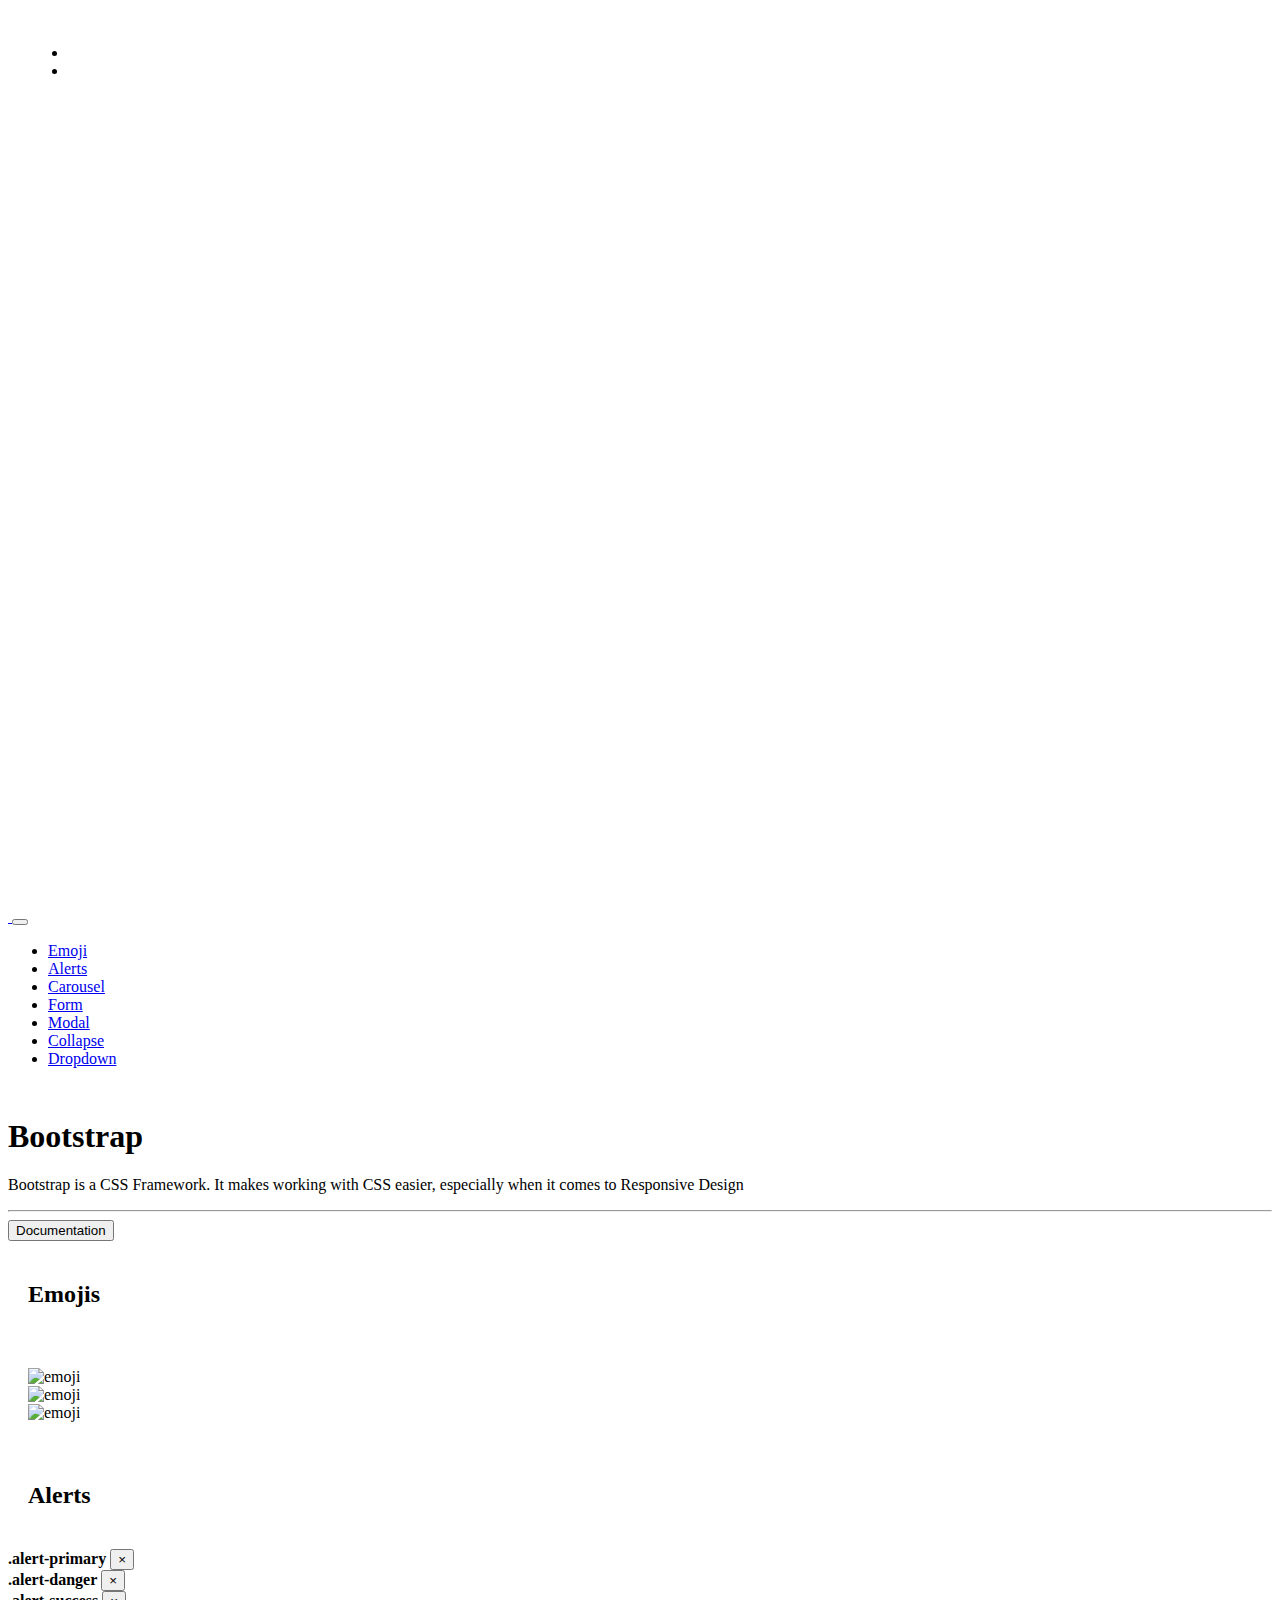
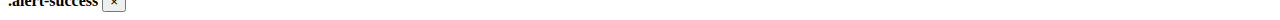
==== commit 1f0f9fcb: "added collapse menu and alerts" ====
--- a/code-along/07_29/index.html
+++ b/code-along/07_29/index.html
@@ -12,8 +12,20 @@
 <body>
     <!-- Collapse -->
     <div class="collapse fixed-top bg-dark" id="mobileNavbar">
-        <div class="container mobile-menu-wrapper"></div>
-    
+        <div class="container mobile-menu-wrapper">
+            <div class="row">
+                <div class="col">
+                    <ul class="list-group mt-5 text-right">
+                        <li class="list-group-item bg-dark border-0">
+                            <a href="#emojis">Emojis</a>
+                        </li>
+                        <li class="list-group-item bg-dark border-0">
+                            <a href="#alerts">Alerts</a>
+                        </li>
+                    </ul>
+                </div>
+            </div>
+        </div>
     </div>
 
     <!-- Navbar -->
@@ -93,6 +105,18 @@
                 <span aria-hidden="true">&times;</span>
             </button>
         </div>
+        <div class="alert alert-danger alert-dismissible fade show" role="alert">
+            <strong>.alert-danger</strong>
+            <button type="button" class="close" data-dismiss="alert" aria-label="Close">
+                <span aria-hidden="true">&times;</span>
+            </button>
+        </div>
+        <div class="alert alert-success alert-dismissible fade show" role="alert">
+            <strong>.alert-success</strong>
+            <button type="button" class="close" data-dismiss="alert" aria-label="Close">
+                <span aria-hidden="true">&times;</span>
+            </button>
+        </div>
 
         <!-- Carousel -->
 
--- a/code-along/07_29/styles.css
+++ b/code-along/07_29/styles.css
@@ -6,36 +6,16 @@
     height: auto;
 }
 
+.mobile-menu-wrapper {
+    height: 100vh;
+}
+
+.list-group-item > a {
+    color: white;
+}
+
 .row {
     padding: 20px;
-}
-
-.container-sm {
-    background-color: lightcoral;
-}
-
-.container-md {
-    background-color: lightgreen;
-}
-
-.container-lg {
-    background-color: lightgrey;
-}
-
-.container-xl {
-    background-color: lightyellow;
-}
-
-#column-1 {
-    /* background-color: lightslategray; */
-}
-
-#column-2 {
-    /* background-color: lightgreen; */
-}
-
-#column-3 {
-    /* background-color: lightsalmon; */
 }
 
 .section-header {
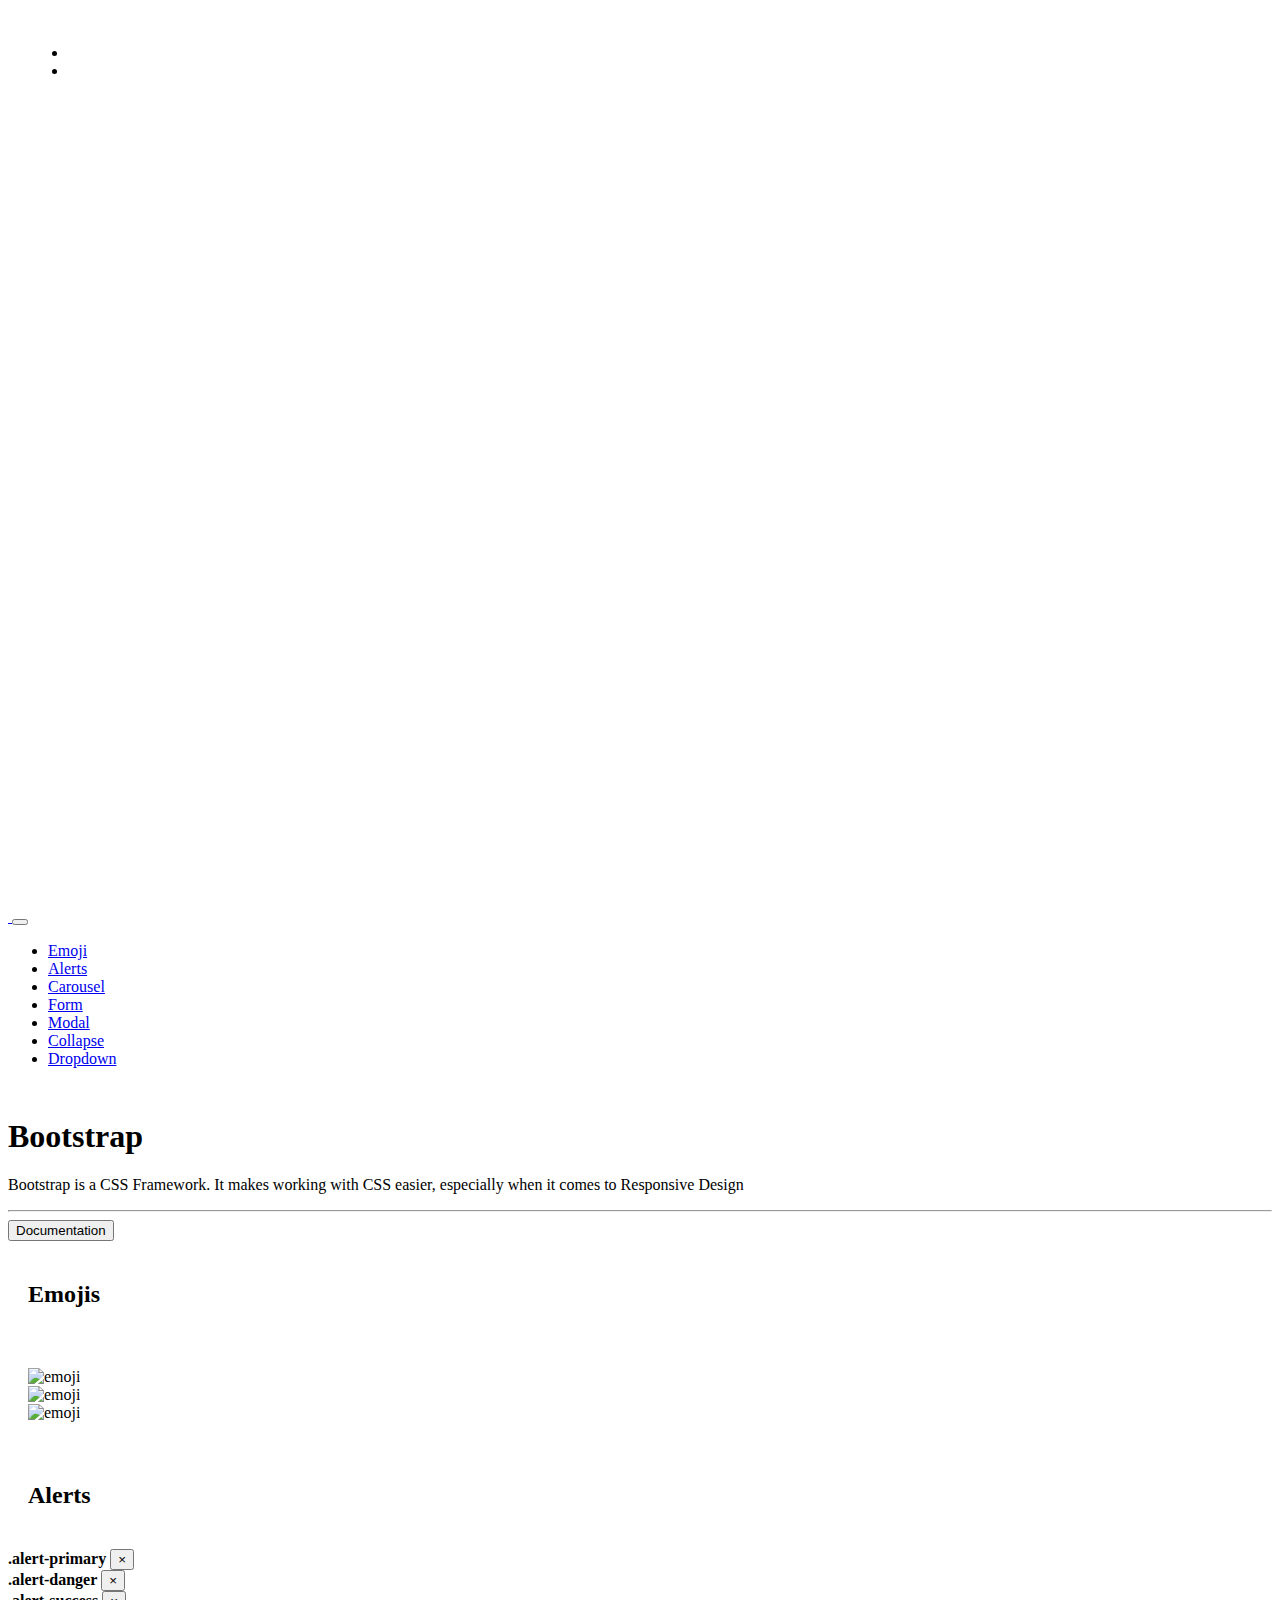
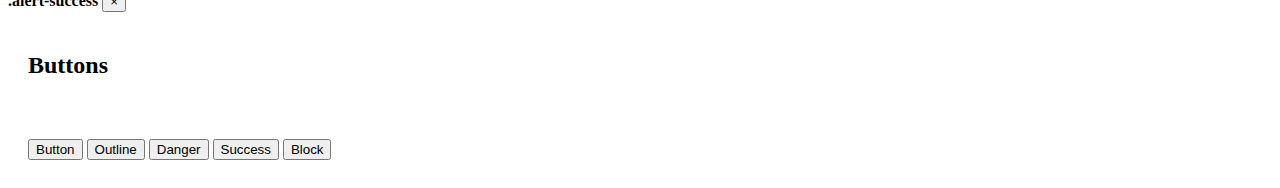
==== commit e61ab3cd: "added buttons" ====
--- a/code-along/07_29/index.html
+++ b/code-along/07_29/index.html
@@ -118,6 +118,18 @@
             </button>
         </div>
 
+        <!-- Buttons -->
+        <div id="buttons" class="row">
+            <h2 class="section-header">Buttons</h2>
+        </div>
+        <div class="row">
+            <button class="btn mr-2 btn-primary">Button</button>
+            <button class="btn mr-2 btn-outline-primary">Outline</button>
+            <button class="btn mr-2 btn-danger">Danger</button>
+            <button class="btn mr-2 btn-success">Success</button>
+            <button class="btn mr-2 mt-2 btn-info btn-block">Block</button>
+        </div>
+
         <!-- Carousel -->
 
         <!-- Forms -->
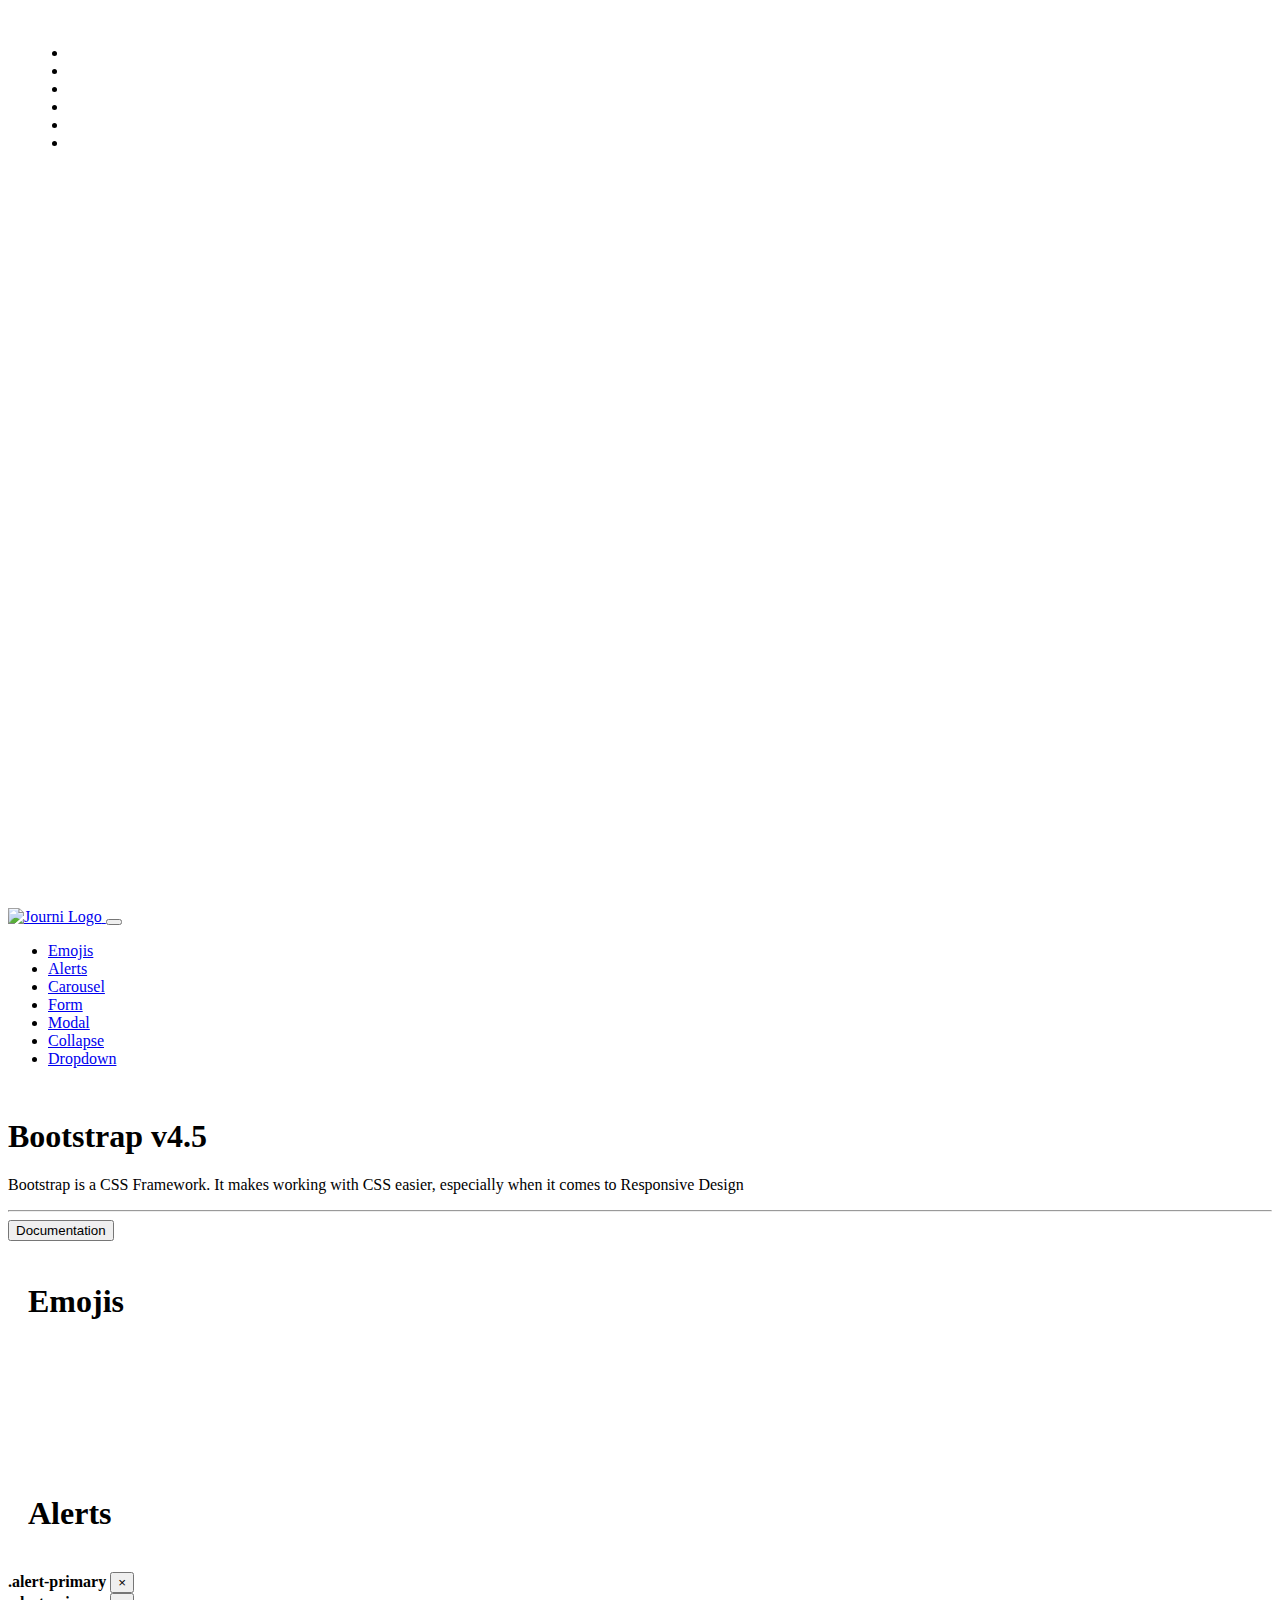
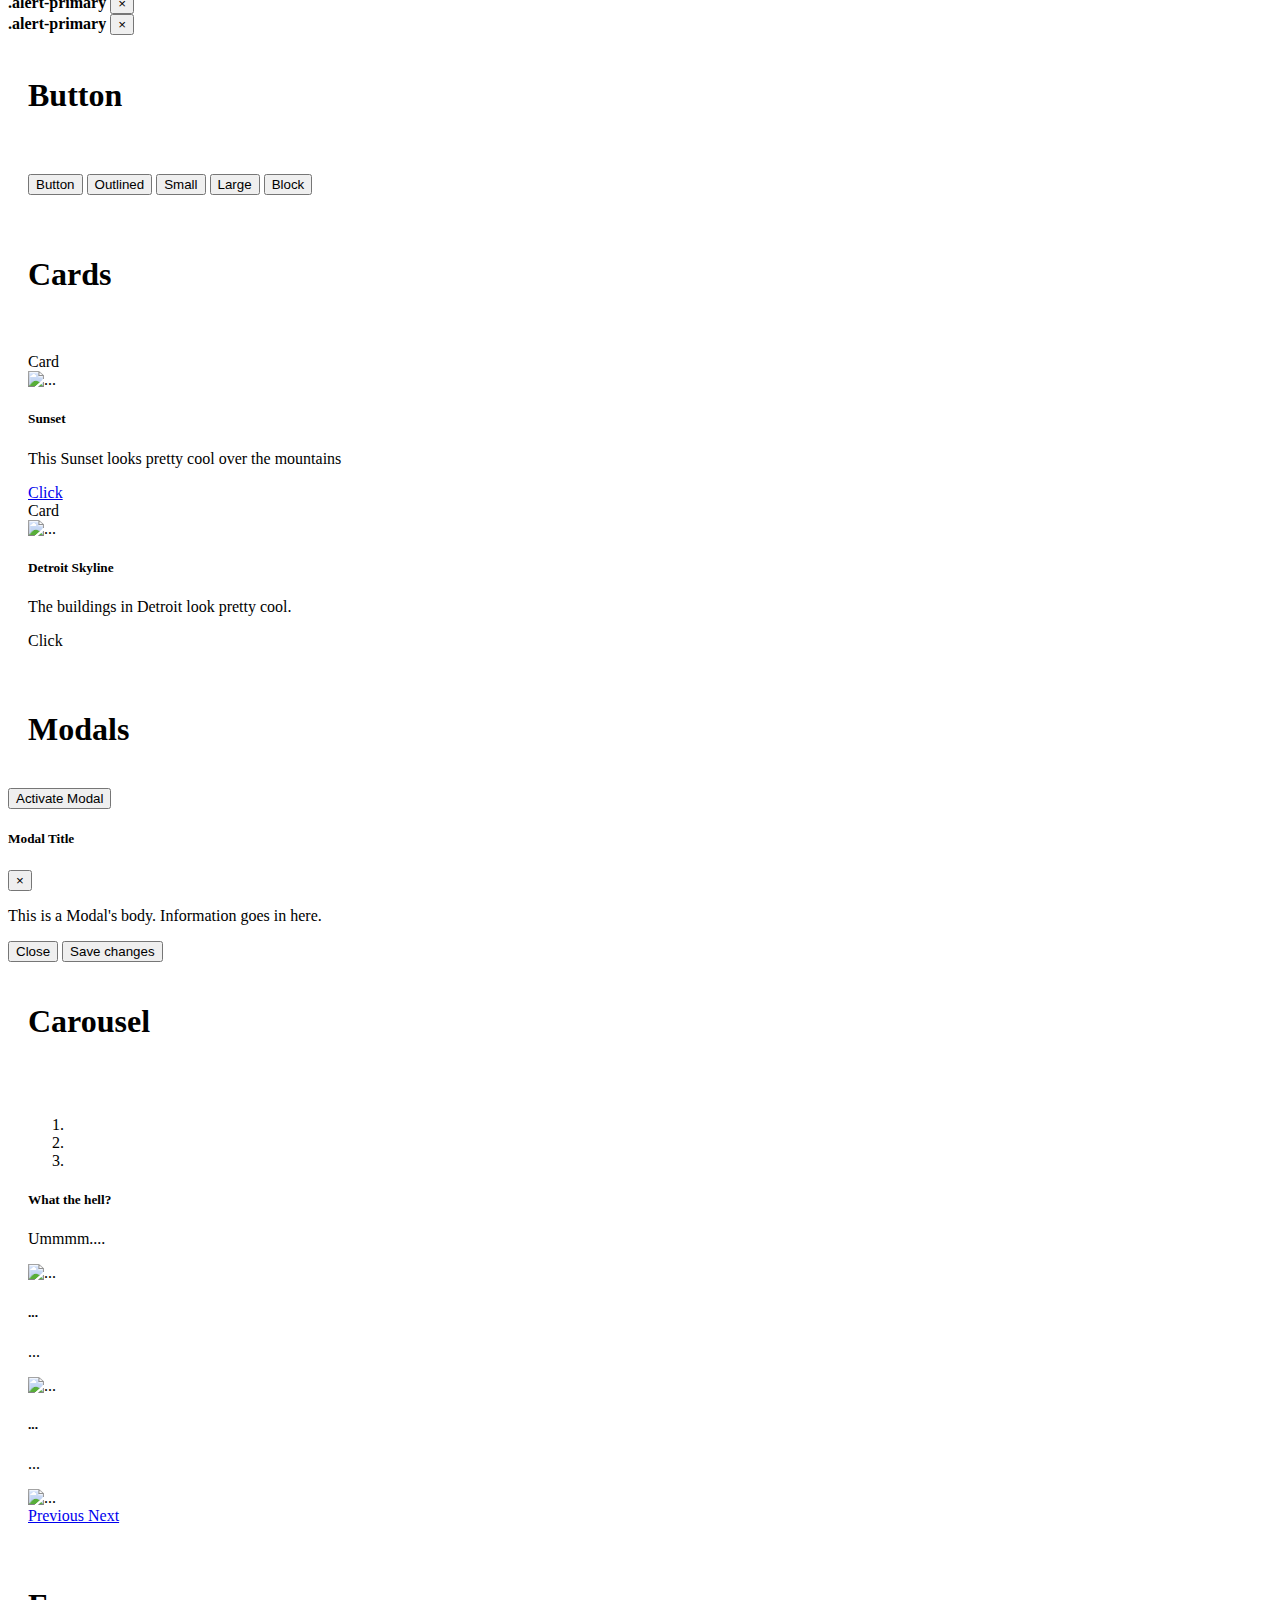
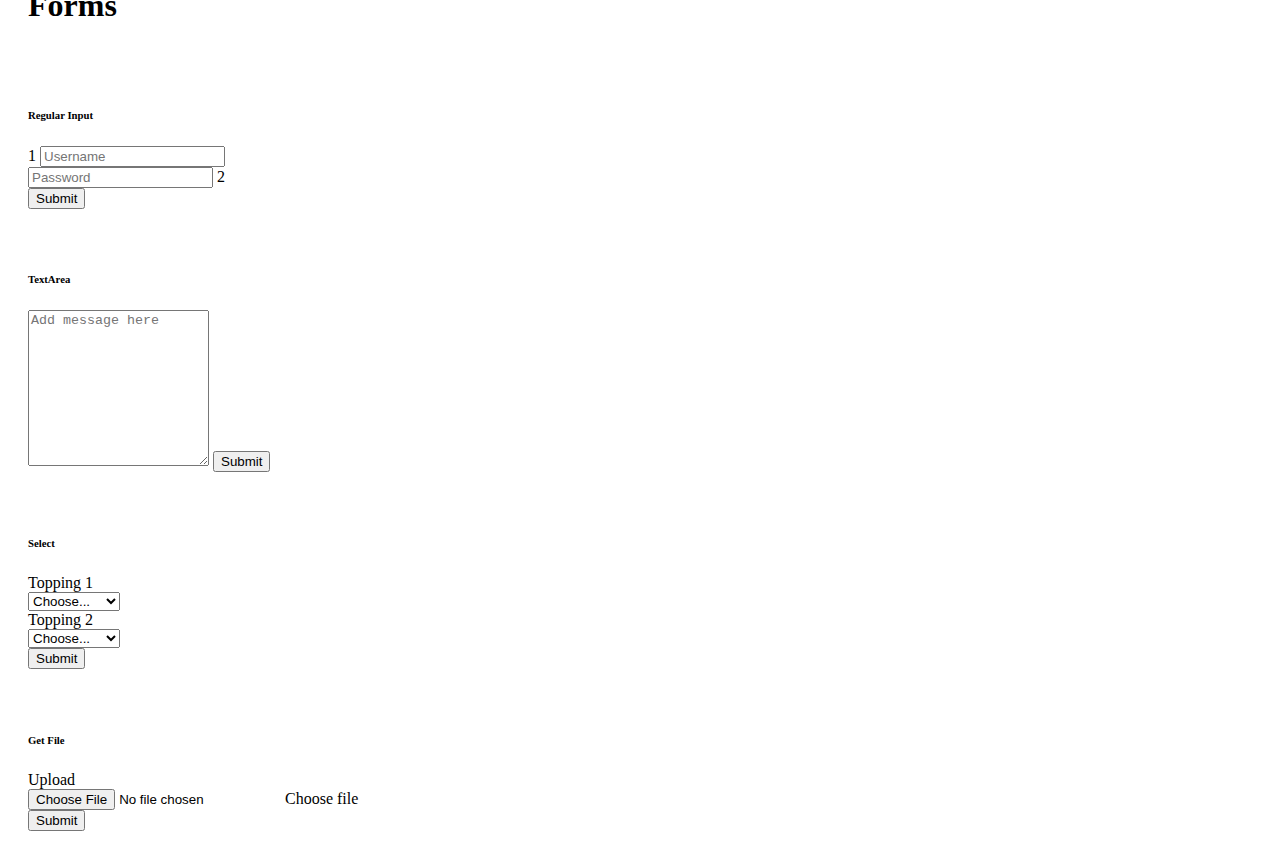
==== commit 6c1556ce: "Final Commit" ====
--- a/code-along/07_29/index.html
+++ b/code-along/07_29/index.html
@@ -6,21 +6,32 @@
     <title>Bootstrap</title>
     <link rel="stylesheet" href="https://stackpath.bootstrapcdn.com/bootstrap/4.5.0/css/bootstrap.min.css" integrity="sha384-9aIt2nRpC12Uk9gS9baDl411NQApFmC26EwAOH8WgZl5MYYxFfc+NcPb1dKGj7Sk" crossorigin="anonymous">
     <link rel="stylesheet" href="styles.css">
-    <!-- Font-Awesome CDN-->
     <link rel="stylesheet" href="https://use.fontawesome.com/releases/v5.14.0/css/all.css" integrity="sha384-HzLeBuhoNPvSl5KYnjx0BT+WB0QEEqLprO+NBkkk5gbc67FTaL7XIGa2w1L0Xbgc" crossorigin="anonymous">
 </head>
 <body>
+
     <!-- Collapse -->
     <div class="collapse fixed-top bg-dark" id="mobileNavbar">
-        <div class="container mobile-menu-wrapper">
+        <div class="container mobile-menu-wrapper mt-1">
             <div class="row">
                 <div class="col">
-                    <ul class="list-group mt-5 text-right">
-                        <li class="list-group-item bg-dark border-0">
-                            <a href="#emojis">Emojis</a>
-                        </li>
-                        <li class="list-group-item bg-dark border-0">
-                            <a href="#alerts">Alerts</a>
+                    <ul class="list-group text-right mt-5 p-2">
+                        <li class="list-group-item bg-dark text-muted border-bottom" data-toggle="collapse" data-target="#mobileNavbar">
+                            <a href="#emojis">Emojis</a></li>
+                        <li class="list-group-item bg-dark border-0" data-toggle="collapse" data-target="#mobileNavbar">
+                            <a  href="#cards">Cards</a>
+                        </li>
+                        <li class="list-group-item bg-dark border-0" data-toggle="collapse" data-target="#mobileNavbar">
+                            <a  href="#alerts">Alerts</a>
+                        </li>
+                        <li class="list-group-item bg-dark border-0" data-toggle="collapse" data-target="#mobileNavbar">
+                            <a  href="#carousel">Carousel</a>
+                        </li>
+                        <li class="list-group-item bg-dark border-0" data-toggle="collapse" data-target="#mobileNavbar">
+                            <a  href="#form">Form</a>
+                        </li>
+                        <li class="list-group-item bg-dark border-0" data-toggle="collapse" data-target="#mobileNavbar">
+                            <a  href="#modal">Dropdown</a>
                         </li>
                     </ul>
                 </div>
@@ -29,125 +40,320 @@
     </div>
 
     <!-- Navbar -->
-        <nav class="navbar fixed-top navbar-dark bg-dark">
-            <a href="#" class="navbar-brand">
-                <img height="30" src="http://static1.squarespace.com/static/55c4ffcfe4b0b6679a5a2ff5/t/55c927aee4b0389a4f23a090/1594054577323/?format=1500w" alt="">
-            </a>
-
-            <!-- Mobile -->
-            <button class="navbar-toggler" data-toggle="collapse" data-target="#mobileNavbar">
-                <i class="fas fa-bars"></i>
-            </button>
-            
-            <!-- Desktop -->
-            <ul class="nav d-none">
-                <li class="nav-item">
-                    <a href="#emojis" class="nav-link active">Emoji</a>
-                </li>
-                <li class="nav-item">
-                    <a href="#alerts" class="nav-link active">Alerts</a>
-                </li>
-                <li class="nav-item">
-                    <a href="#carousel" class="nav-link active">Carousel</a>
-                </li>
-                <li class="nav-item">
-                    <a href="#forms" class="nav-link active">Form</a>
-                </li>
-                <li class="nav-item">
-                    <a href="#modal" class="nav-link active">Modal</a>
-                </li>
-                <li class="nav-item">
-                    <a href="#collapse" class="nav-link active">Collapse</a>
-                </li>
-                <li class="nav-item">
-                    <a href="#dropdown" class="nav-link active">Dropdown</a>
-                </li>
-            </ul>
-        </nav>
-
-        <!-- Jumbotron -->
-        <div class="jumbotron jumbotron-fluid py-5">
-            <div class="container-fluid">
-                <h1 class="display-4">Bootstrap</h1>
-                <p>Bootstrap is a CSS Framework. It makes working with CSS easier, 
-                especially when it comes to Responsive Design</p>
-                <hr>
-                <button href="https://getbootstrap.com/docs/4.5/getting-started/introduction/" class="btn btn-danger">Documentation</button>
-            </div>
-        </div>
+    <nav class="navbar fixed-top navbar-dark bg-dark">
+        <a class="navbar-brand" href="#">
+            <img src="http://static1.squarespace.com/static/55c4ffcfe4b0b6679a5a2ff5/t/55c927aee4b0389a4f23a090/1594054577323   format=1500w" 
+            height="30" alt="Journi Logo" loading="lazy">
+        </a>
+
+        <!-- Mobile -->
+        <button class="navbar-toggler" data-toggle="collapse" data-target="#mobileNavbar">
+            <i class="fas fa-bars"></i>
+        </button>
+
+        <!-- Desktop -->
+        <ul class="nav justify-content-end d-none">
+            <li class="nav-item">
+                <a class="nav-link active" href="#emojis">Emojis</a>
+            </li>
+            <li class="nav-item">
+                    <a class="nav-link" href="#alerts">Alerts</a>
+            </li>
+            <li class="nav-item">
+                    <a class="nav-link" href="#carousel">Carousel</a>
+            </li>
+            <li class="nav-item">
+                    <a class="nav-link" href="#form">Form</a>
+            </li>
+            <li class="nav-item">
+                    <a class="nav-link" href="#modal">Modal</a>
+            </li>
+            <li class="nav-item">
+                    <a class="nav-link" href="#modal">Collapse</a>
+            </li>
+            <li class="nav-item">
+                    <a class="nav-link" href="#modal">Dropdown</a>
+            </li>
+        </ul>
+    </nav>
+        
+    <!-- Jumbotron -->
+    <div class="jumbotron jumbotron-fluid py-5 mt-5">
+        <div class="container-fluid">
+            <h1 class="display-4">Bootstrap v4.5</h1>
+            <p>Bootstrap is a CSS Framework. It makes working with CSS easier, 
+            especially when it comes to Responsive Design</p>
+            <hr>
+            <button class="btn btn-danger">Documentation</button>
+        </div>
+    </div>
 
     <!-- Container -->
     <div class="container-fluid">
 
         <!-- Emojis -->
         <div id="emojis" class="row">
-            <h2 class="section-header">Emojis</h2>
+            <h1 class="section-header">Emojis</h1>
         </div>
         <div class="row">
-            <div id="column-1" class="col-2 text-center">
-                <img class="icon" width="40"  src="https://cdn.shopify.com/s/files/1/1061/1924/files/Tongue_Out_Emoji_3_70x70.png?13752525173949329807" alt="emoji">
-            </div>
-            <div id="column-2" class="col-8 text-center">
-                <img class="icon" width="40"  src="https://cdn.shopify.com/s/files/1/1061/1924/products/Slightly_Smiling_Emoji_Icon_34f238ed-d557-4161-b966-779d8f37b1ac_70x70.png?v=1485577096" alt="emoji">
-            </div>
-            <div id="column-3" class="col-2 text-center">
-                <img class="icon" width="40" src="https://cdn.shopify.com/s/files/1/1061/1924/files/9_70x70.png?10625385272054259166" alt="emoji">
+            <div id="column-1" class="col text-center">
+                <img class="icon" style="animation-delay: 1s;" src="https://cdn.shopify.com/s/files/1/1061/1924/files/Eye_Roll_Emoji_large.png?v=1541768914" alt="">
+            </div>
+            <div id="column-2" class="col text-center">
+                <img class="icon" style="animation-delay: 1.5s;" src="https://cdn.shopify.com/s/files/1/1061/1924/products/Alien_Emoji_Icon_2_70x70.png?v=1485576788" alt="">
+            </div>
+            <div id="column-3" class="col text-center">
+                <img class="icon" style="animation-delay: 2s;" src="https://cdn.shopify.com/s/files/1/1061/1924/products/Emoji_Icon_-_Sunglasses_cool_emoji.png?v=1485573433" alt="">
             </div>      
         </div>
+
 
         <!-- Alerts -->
         <div id="alerts" class="row">
-            <h2 class="section-header">Alerts</h2>
-        </div>
-        <div class="alert alert-primary alert-dismissible fade show" role="alert">
+            <h1 class="section-header">Alerts</h1>
+        </div>
+
+        <div id="alertOne" class="alert alert-primary alert-dismissible fade show" role="alert">
             <strong>.alert-primary</strong>
-            <button type="button" class="close" data-dismiss="alert" aria-label="Close">
-                <span aria-hidden="true">&times;</span>
-            </button>
-        </div>
+                <button type="button" class="close" data-dismiss="alert" aria-label="Close">
+                    <span aria-hidden="true">&times;</span>
+                </button>
+        </div>
+
+        <div class="alert alert-warning alert-dismissible fade show" role="alert">
+            <strong>.alert-primary</strong>
+                <button type="button" class="close" data-dismiss="alert" aria-label="Close">
+                    <span aria-hidden="true">&times;</span>
+                </button>
+        </div>
+
         <div class="alert alert-danger alert-dismissible fade show" role="alert">
-            <strong>.alert-danger</strong>
-            <button type="button" class="close" data-dismiss="alert" aria-label="Close">
-                <span aria-hidden="true">&times;</span>
-            </button>
-        </div>
-        <div class="alert alert-success alert-dismissible fade show" role="alert">
-            <strong>.alert-success</strong>
-            <button type="button" class="close" data-dismiss="alert" aria-label="Close">
-                <span aria-hidden="true">&times;</span>
-            </button>
-        </div>
-
-        <!-- Buttons -->
+            <strong>.alert-primary</strong>
+                <button type="button" class="close" data-dismiss="alert" aria-label="Close">
+                    <span aria-hidden="true">&times;</span>
+                </button>
+        </div>
+
+
+
+        <!-- Button -->
         <div id="buttons" class="row">
-            <h2 class="section-header">Buttons</h2>
-        </div>
+            <h1 class="section-header">Button</h1>
+        </div>
+        <div class="row p-3">
+            <button class="btn btn-primary mr-2">Button</button>
+            <button class="btn btn-outline-primary mr-2">Outlined</button>
+            <button class="btn btn-danger btn-sm mr-2">Small</button>
+            <button class="btn btn-success btn-lg mr-2">Large</button>
+            <button class="btn btn-info btn-block mr-2">Block</button>
+        </div>
+
+
+
+        <!-- Cards -->
         <div class="row">
-            <button class="btn mr-2 btn-primary">Button</button>
-            <button class="btn mr-2 btn-outline-primary">Outline</button>
-            <button class="btn mr-2 btn-danger">Danger</button>
-            <button class="btn mr-2 btn-success">Success</button>
-            <button class="btn mr-2 mt-2 btn-info btn-block">Block</button>
-        </div>
+            <h1 class="section-header">Cards</h1>
+        </div>
+
+        <div class="row">
+            <div class="col-xs-10 col-sm-6 mb-5">
+                <div class="card" style="width: auto;">
+                    <div class="card-header">Card</div>
+                    <img src="https://picography.co/wp-content/uploads/2019/06/picography-golden-mountain-sunset-sky-clouds-light-900x600.jpg" class="card-img-top" alt="...">
+                    <div class="card-body">
+                        <h5 class="card-title">Sunset</h5>
+                        <p class="card-text">This Sunset looks pretty cool over the mountains</p>
+                        <a href="#" class="btn btn-primary">Click</a>
+                    </div>
+                </div>
+            </div>
+            <div class="col-xs-10 col-sm-6">
+                <div class="card" style="width: auto;">
+                    <div class="card-header">Card</div>
+                    <img src="https://traknetsolutions.com/wp-content/uploads/2019/11/detroit-skyline-linda-goodhue-photography.jpg" class="card-img-top" alt="...">
+                    <div class="card-body">
+                        <h5 class="card-title">Detroit Skyline</h5>
+                        <p class="card-text">The buildings in Detroit look pretty cool.</p>
+                        <a  class="btn btn-primary" data-toggle="modal" data-target="#exampleModal">Click</a>
+                    </div>
+                </div>
+            </div>
+        </div>
+
+        <!-- Modals -->
+        <div id="modal" class="row">
+            <h1 class="section-header">Modals</h1>
+        </div>
+        <div class="col-4">
+            <button type="button" class="btn btn-primary" data-target="#exampleModal" data-toggle="modal">Activate Modal</button>
+        </div>
+        <div class="modal fade" id="exampleModal">
+
+        <!-- 
+            Modal Dialog
+            Modal Content
+            Modal Header > Modal Title & Close Button
+            Modal Body
+            Modal Footer
+         -->
+            <div class="modal-dialog">
+                <div class="modal-content">
+                    <div class="modal-header">
+                        <h5 class="modal-title" id="exampleModalLabel">Modal Title</h5>
+                            <button type="button" class="close" data-dismiss="modal" aria-label="Close">
+                                <span aria-hidden="true">&times;</span>
+                            </button>
+                    </div>
+                    <div class="modal-body">
+                        <p>This is a Modal's body. Information goes in here.</p>
+                    </div>
+                    <div class="modal-footer">
+                        <button type="button" class="btn btn-secondary" data-dismiss="modal">Close</button>
+                        <button type="button" class="btn btn-primary">Save changes</button>   
+                    </div>
+
+                </div>
+            </div>
+        </div>
+
+
 
         <!-- Carousel -->
+        <div id="carousel" class="row">
+            <h1 class="section-header">Carousel</h1>
+        </div>
+        <div class="row">
+            <div id="carouselExampleControls" class="carousel slide" data-ride="carousel" data-interval="1000">
+                <ol class="carousel-indicators">
+                    <li data-target="#carouselExampleIndicators" data-slide-to="0" class="active"></li>
+                    <li data-target="#carouselExampleIndicators" data-slide-to="1"></li>
+                    <li data-target="#carouselExampleIndicators" data-slide-to="2"></li>
+                </ol>
+                <div class="carousel-inner">
+                    <div class="carousel-item active">
+                    <!-- 900x600 -->
+                        <div class="carousel-caption d-none d-md-block">
+                            <h5>What the hell?</h5>
+                            <p>Ummmm....</p>
+                        </div>
+                        <img src="https://1.bp.blogspot.com/-284zVHSSNdU/Xkws-rEkenI/AAAAAAAA1UE/rGYdlnijghw6-wqFh45sYXYFbCZUEngdQCEwYBhgL/s1600/sunset_3.jpg" class="d-block w-100" alt="...">
+                    </div>
+                    <div class="carousel-item">
+                        <div class="carousel-caption d-none d-md-block">
+                            <h5>...</h5>
+                            <p>...</p>
+                        </div>
+                        <img src="https://1.bp.blogspot.com/-284zVHSSNdU/Xkws-rEkenI/AAAAAAAA1UE/rGYdlnijghw6-wqFh45sYXYFbCZUEngdQCEwYBhgL/s1600/sunset_3.jpg" class="d-block w-100" alt="...">
+                    </div>
+                    <div class="carousel-item">
+                        <div class="carousel-caption d-none d-md-block">
+                            <h5>...</h5>
+                            <p>...</p>
+                        </div>
+                        <img src="https://1.bp.blogspot.com/-284zVHSSNdU/Xkws-rEkenI/AAAAAAAA1UE/rGYdlnijghw6-wqFh45sYXYFbCZUEngdQCEwYBhgL/s1600/sunset_3.jpg" class="d-block w-100" alt="...">
+                    </div>
+                        <a class="carousel-control-prev" href="#carouselExampleControls" role="button" data-slide="prev">
+                            <span class="carousel-control-prev-icon" aria-hidden="true"></span>
+                            <span class="sr-only">Previous</span>
+                        </a>
+                        <a class="carousel-control-next" href="#carouselExampleControls" role="button" data-slide="next">
+                            <span class="carousel-control-next-icon" aria-hidden="true"></span>
+                            <span class="sr-only">Next</span>
+                        </a>
+                </div>
+        </div>
+        </div>
+
+
+
 
         <!-- Forms -->
-
-        <!-- Modal -->
-
-        <!-- Collapse -->
-
-        <!-- Dropdown -->
-    </div>
-
-    <!-- <div class="container-sm">100% wide until small breakpoint ≥ 576px</div>
-    <div class="container-md">100% wide until medium breakpoint ≥ 768px</div>
-    <div class="container-lg">100% wide until large breakpoint ≥ 992px</div>
-    <div class="container-xl">100% wide until extra large breakpoint ≥ 1200px</div> -->
+        <div id="form" class="row px-5">
+            <h1 class="section-header">Forms</h1>
+        </div>
+        <!-- Regular Input -->
+        <div class="row px-5 input-type">
+            <div class="col-sm-6">
+                <h6 class="input-type-header">Regular Input</h6>
+                <div class="input-group">
+                    <div class="input-group-prepend">
+                        <span class="input-group-text" id="basic-addon1">1</span>
+                        <input type="text" class="form-control" placeholder="Username" aria-label="Username" aria-describedby="basic-addon1">
+                    </div>
+                </div>
+            <div class="input-group">
+                <div class="input-group-append">
+                    <input type="text" class="form-control" placeholder="Password" aria-label="Username" aria-describedby="basic-addon1">
+                    <span class="input-group-text" id="basic-addon1">2</span>
+                </div>
+            </div>
+            <button class="btn btn-success submit">Submit</button>
+            <br>
+        </div>
+        </div>
+        <!-- Textarea -->
+        <div class="row px-5 input-type">
+            <div class="col-sm-6">
+                <h6 class="input-type-header">TextArea</h6>
+                <!-- Textarea -->
+                <textarea class="form-control" rows="10" placeholder="Add message here" aria-label="With textarea"></textarea>
+                <button class="btn btn-success submit">Submit</button>
+            </div>
+        </div>
+        <!-- Select -->
+        <div class="row px-5 input-type">
+            <div class="col-sm-6">
+                <h6 class="input-type-header">Select</h6>
+                <!-- Select -->
+                <div class="input-group mb-3">
+                        <div class="input-group-prepend">
+                            <label class="input-group-text" for="inputGroupSelect01">Topping 1</label>
+                        </div>
+                        <select class="custom-select" id="inputGroupSelect01" placeholder="Pick one option.">
+                            <option selected value="0">Choose...</option>
+                            <option value="1">Bacon</option>
+                            <option value="2">Mushrooms</option>
+                            <option value="3">Tomatoe</option>
+                            <option value="4">Cheese</option>
+                        </select>
+
+            </div>
+            <div class="input-group mb-3">
+                    <div class="input-group-prepend">
+                        <label class="input-group-text" for="inputGroupSelect01">Topping 2</label>
+                    </div>
+                    <select class="custom-select" id="inputGroupSelect01" placeholder="Pick one option.">
+                        <option selected value="0">Choose...</option>
+                        <option value="1">Bacon</option>
+                        <option value="2">Mushrooms</option>
+                        <option value="3">Tomatoe</option>
+                        <option value="4">Cheese</option>
+                    </select>
+            </div>
+            <button class="btn btn-success submit">Submit</button>
+        </div>
+        </div>
+        <!-- File Input -->
+        <div class="row px-5 input-type">
+            <div class="col-sm-6">
+                <h6 class="input-type-header">Get File</h6>
+                <div class="input-group mb-3">
+                    <div class="input-group-append">
+                        <span class="input-group-text" id="inputGroupFileAddon01">Upload</span>
+                    </div>
+                    <div class="custom-file">
+                        <input type="file" class="custom-file-input" id="inputGroupFile01" aria-describedby="inputGroupFileAddon01">
+                        <label class="custom-file-label" for="inputGroupFile01">Choose file</label>
+                    </div>
+                </div>
+                <button class="btn btn-success submit">Submit</button>
+            </div>
+        </div>
+  </div>
     
     <script src="https://code.jquery.com/jquery-3.5.1.slim.min.js" integrity="sha384-DfXdz2htPH0lsSSs5nCTpuj/zy4C+OGpamoFVy38MVBnE+IbbVYUew+OrCXaRkfj" crossorigin="anonymous"></script>
     <script src="https://cdn.jsdelivr.net/npm/popper.js@1.16.0/dist/umd/popper.min.js" integrity="sha384-Q6E9RHvbIyZFJoft+2mJbHaEWldlvI9IOYy5n3zV9zzTtmI3UksdQRVvoxMfooAo" crossorigin="anonymous"></script>
     <script src="https://stackpath.bootstrapcdn.com/bootstrap/4.5.0/js/bootstrap.min.js" integrity="sha384-OgVRvuATP1z7JjHLkuOU7Xw704+h835Lr+6QL9UvYjZE3Ipu6Tp75j7Bh/kR0JKI" crossorigin="anonymous"></script>
+    
 </body>
 </html>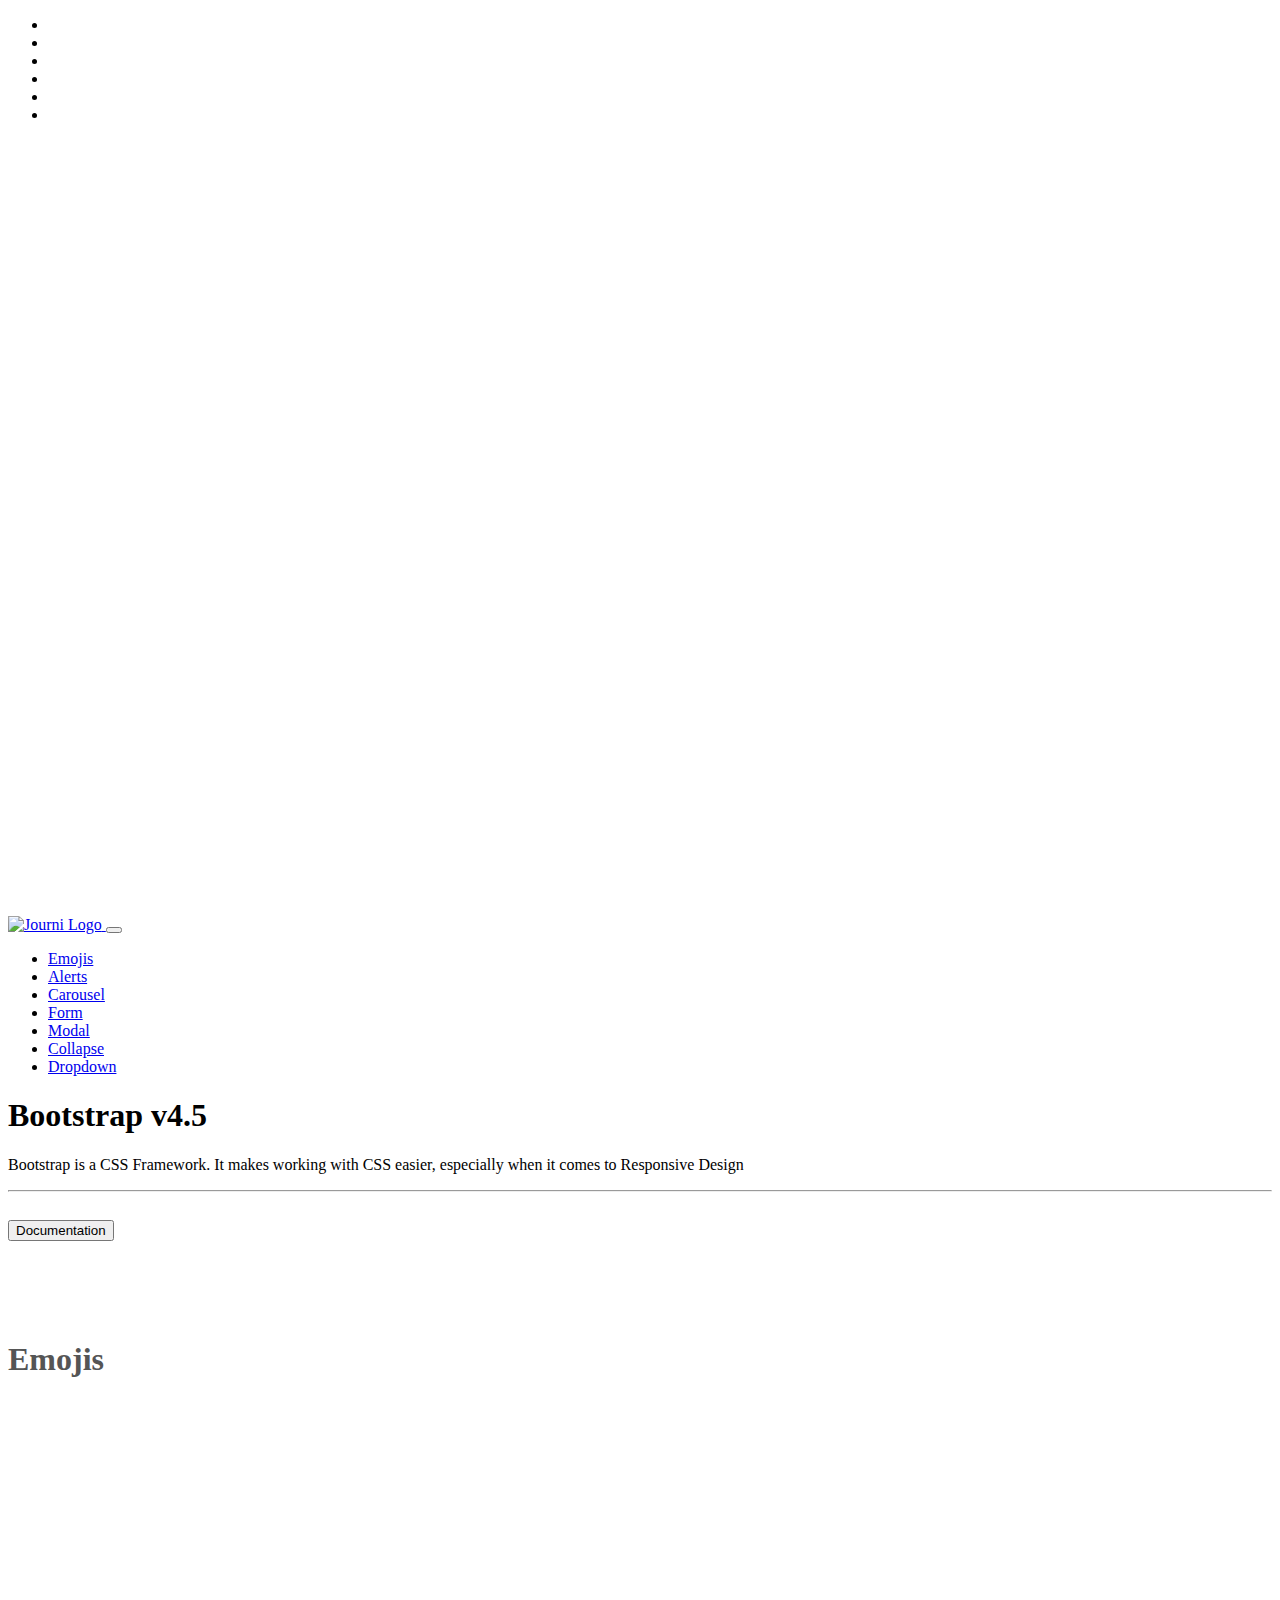
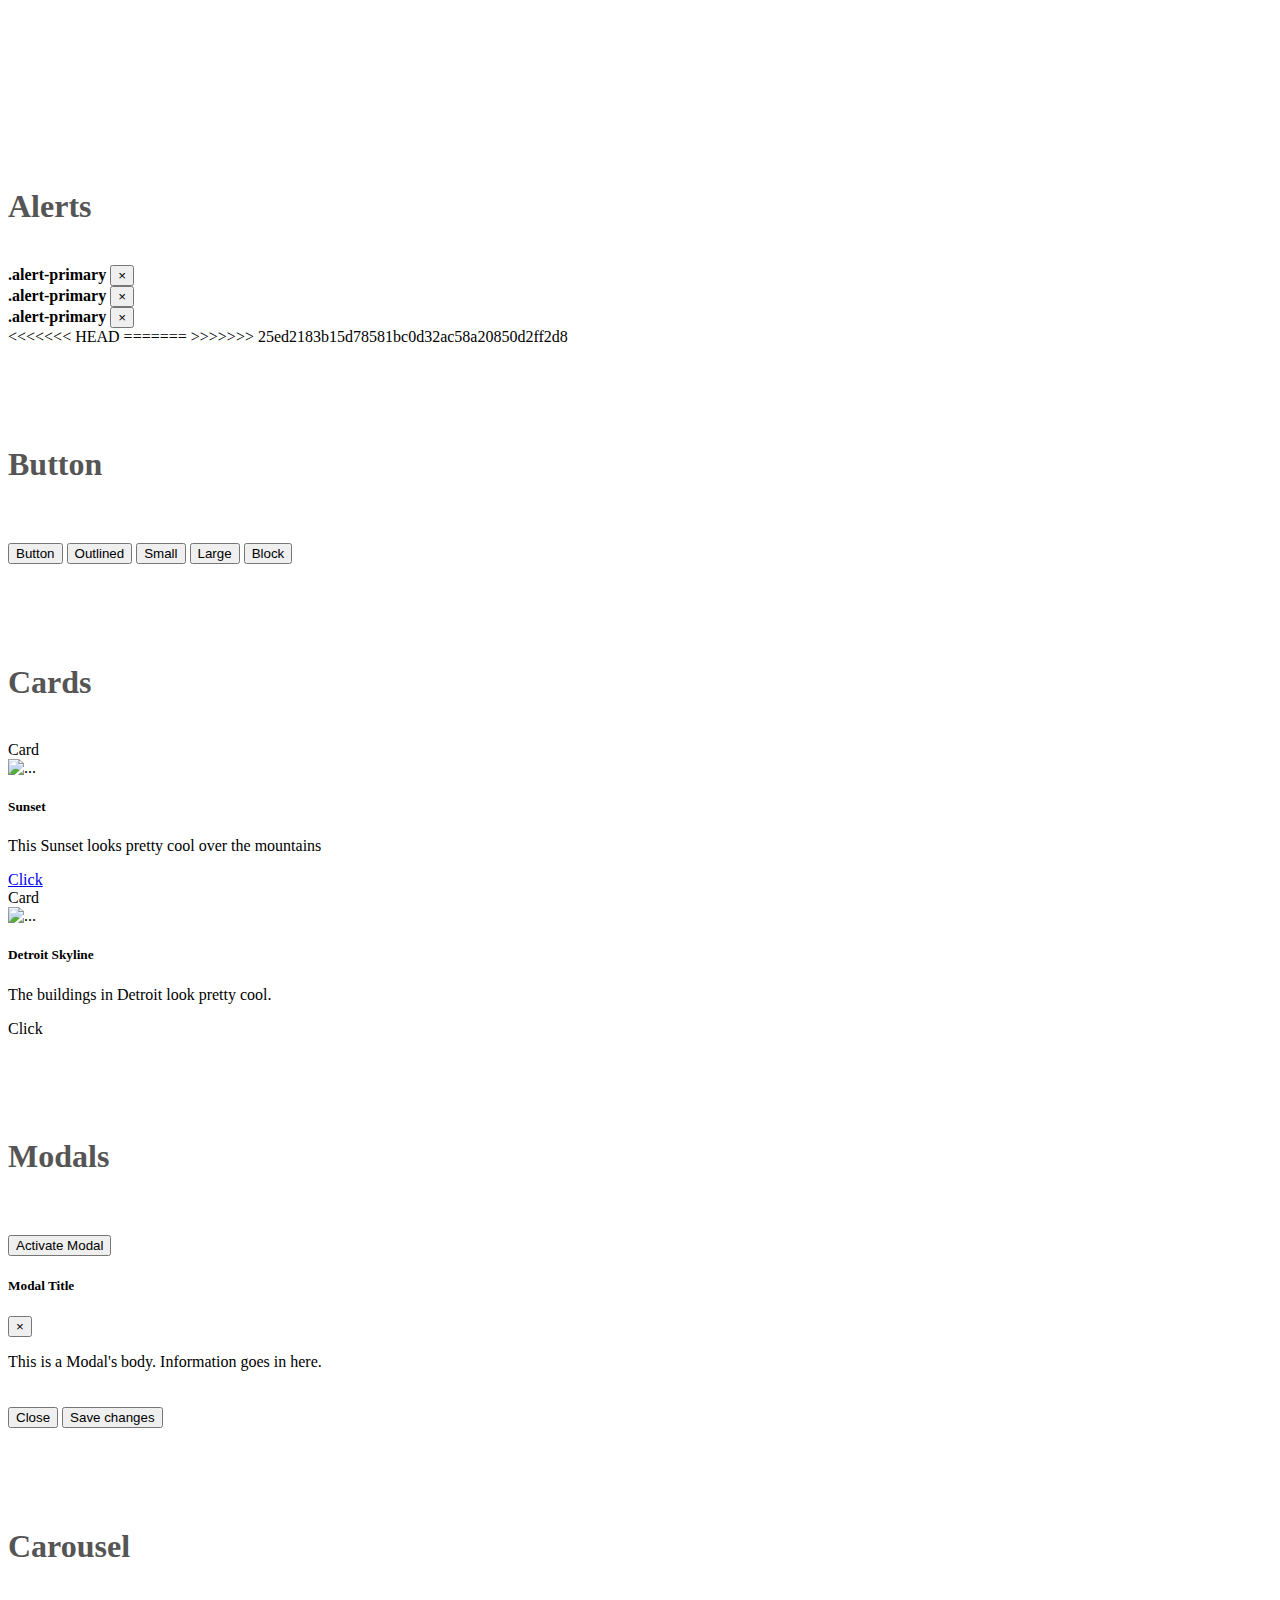
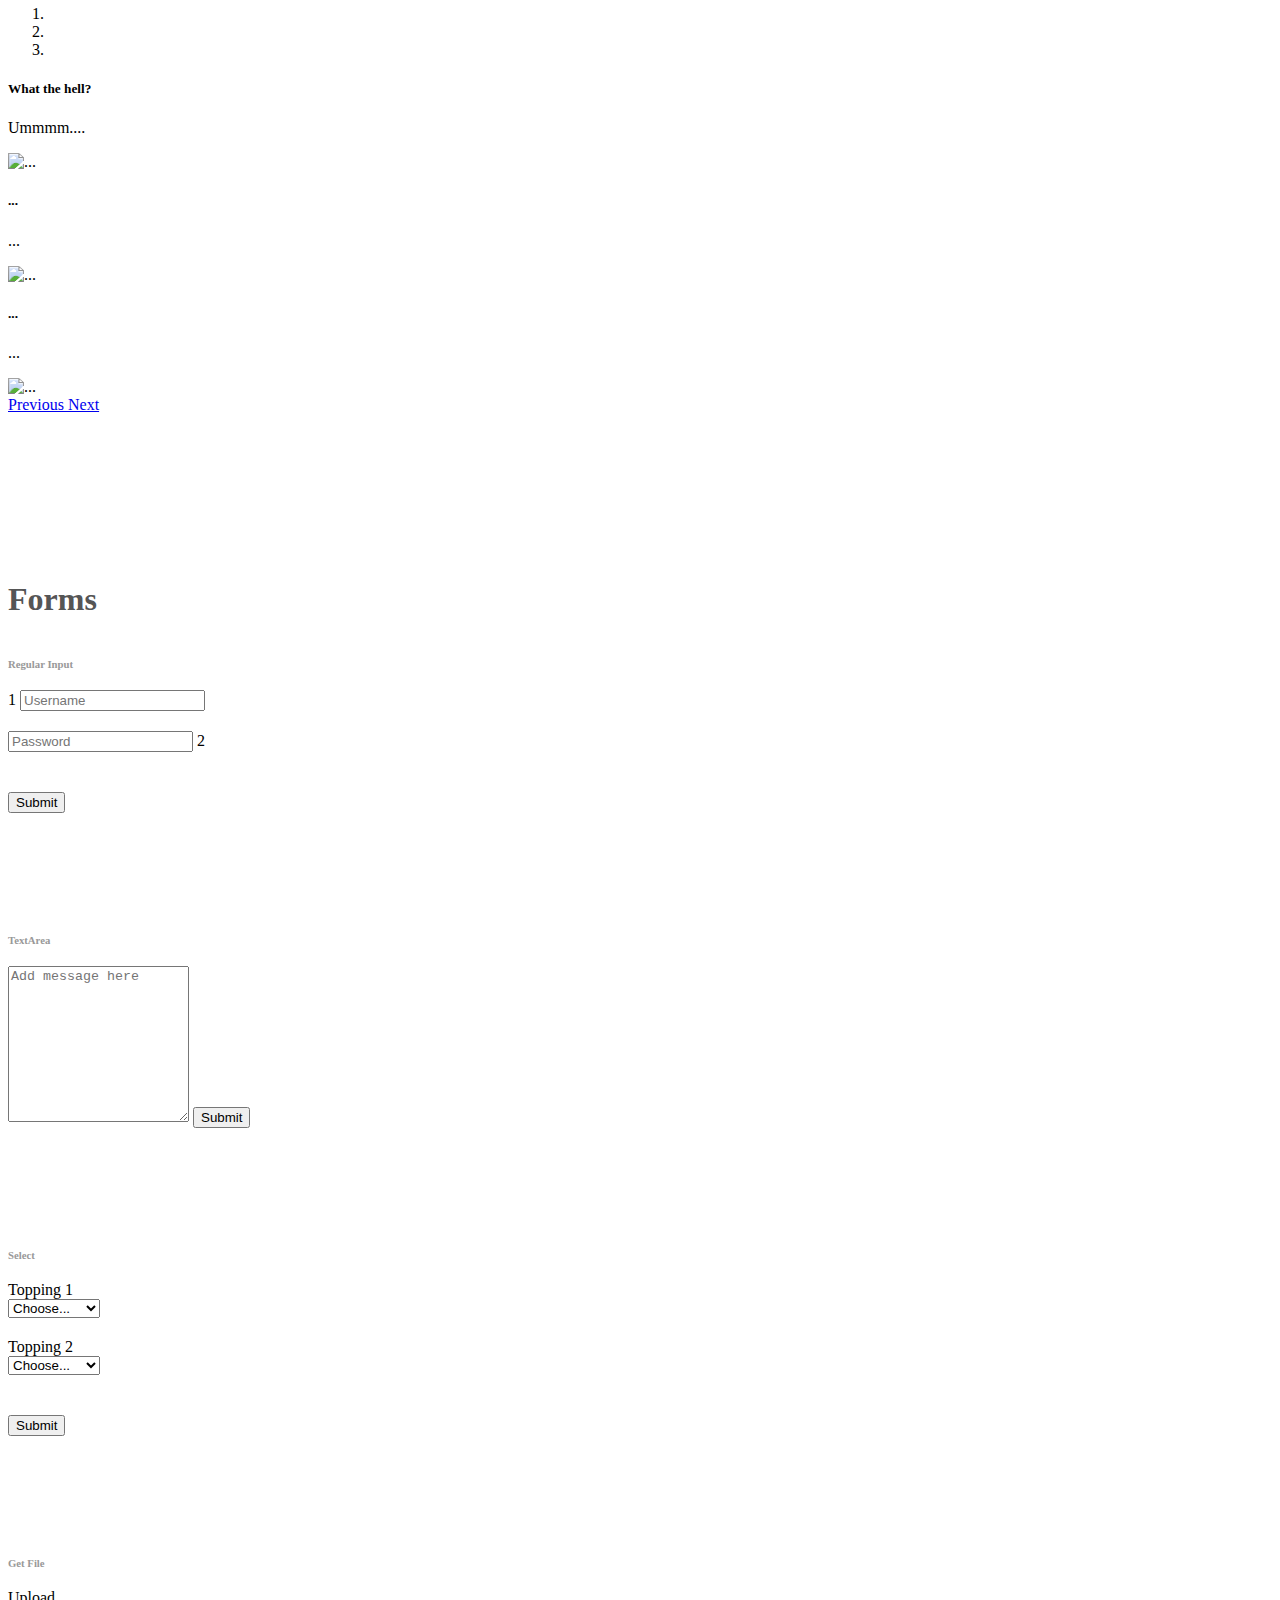
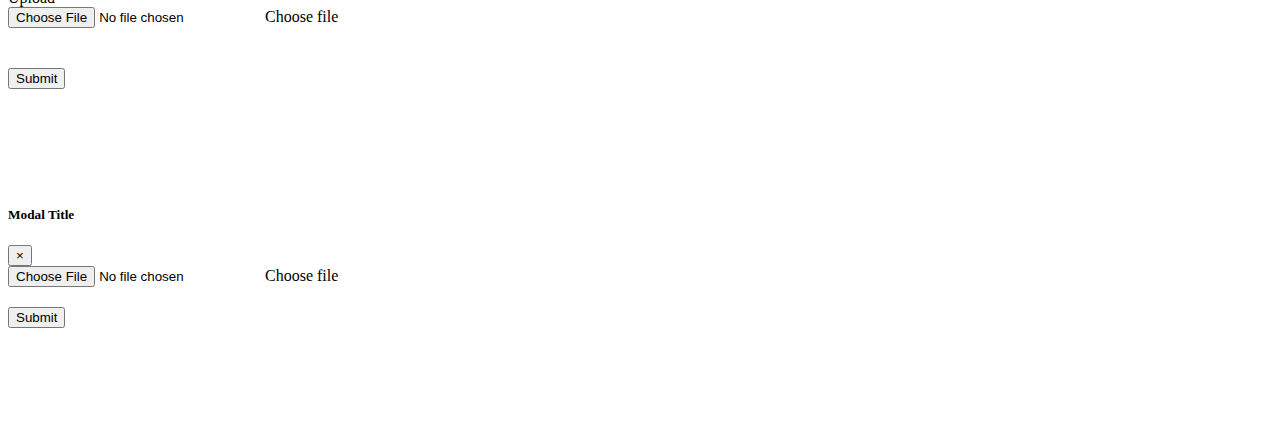
==== commit f916ed47: "Final Commit" ====
--- a/code-along/07_29/index.html
+++ b/code-along/07_29/index.html
@@ -40,7 +40,7 @@
     </div>
 
     <!-- Navbar -->
-    <nav class="navbar fixed-top navbar-dark bg-dark">
+    <nav class="navbar fixed-top navbar-dark bg-dark px-5">
         <a class="navbar-brand" href="#">
             <img src="http://static1.squarespace.com/static/55c4ffcfe4b0b6679a5a2ff5/t/55c927aee4b0389a4f23a090/1594054577323   format=1500w" 
             height="30" alt="Journi Logo" loading="lazy">
@@ -76,10 +76,10 @@
             </li>
         </ul>
     </nav>
-        
+
     <!-- Jumbotron -->
     <div class="jumbotron jumbotron-fluid py-5 mt-5">
-        <div class="container-fluid">
+        <div class="container-fluid px-5">
             <h1 class="display-4">Bootstrap v4.5</h1>
             <p>Bootstrap is a CSS Framework. It makes working with CSS easier, 
             especially when it comes to Responsive Design</p>
@@ -92,10 +92,10 @@
     <div class="container-fluid">
 
         <!-- Emojis -->
-        <div id="emojis" class="row">
+        <div id="emojis" class="row px-5">
             <h1 class="section-header">Emojis</h1>
         </div>
-        <div class="row">
+        <div class="row px-5">
             <div id="column-1" class="col text-center">
                 <img class="icon" style="animation-delay: 1s;" src="https://cdn.shopify.com/s/files/1/1061/1924/files/Eye_Roll_Emoji_large.png?v=1541768914" alt="">
             </div>
@@ -104,30 +104,30 @@
             </div>
             <div id="column-3" class="col text-center">
                 <img class="icon" style="animation-delay: 2s;" src="https://cdn.shopify.com/s/files/1/1061/1924/products/Emoji_Icon_-_Sunglasses_cool_emoji.png?v=1485573433" alt="">
-            </div>      
+            </div>
         </div>
 
 
         <!-- Alerts -->
-        <div id="alerts" class="row">
+        <div id="alerts" class="row px-5">
             <h1 class="section-header">Alerts</h1>
         </div>
 
-        <div id="alertOne" class="alert alert-primary alert-dismissible fade show" role="alert">
+        <div id="alertOne" class="px-5 alert alert-primary alert-dismissible fade show" role="alert">
             <strong>.alert-primary</strong>
                 <button type="button" class="close" data-dismiss="alert" aria-label="Close">
                     <span aria-hidden="true">&times;</span>
                 </button>
         </div>
 
-        <div class="alert alert-warning alert-dismissible fade show" role="alert">
+        <div class="px-5 alert alert-warning alert-dismissible fade show" role="alert">
             <strong>.alert-primary</strong>
                 <button type="button" class="close" data-dismiss="alert" aria-label="Close">
                     <span aria-hidden="true">&times;</span>
                 </button>
         </div>
 
-        <div class="alert alert-danger alert-dismissible fade show" role="alert">
+        <div class="px-5 alert alert-danger alert-dismissible fade show" role="alert">
             <strong>.alert-primary</strong>
                 <button type="button" class="close" data-dismiss="alert" aria-label="Close">
                     <span aria-hidden="true">&times;</span>
@@ -135,19 +135,21 @@
         </div>
 
 
-
+<<<<<<< HEAD
+
+=======
+>>>>>>> 25ed2183b15d78581bc0d32ac58a20850d2ff2d8
         <!-- Button -->
-        <div id="buttons" class="row">
+        <div id="buttons" class="row px-5">
             <h1 class="section-header">Button</h1>
         </div>
-        <div class="row p-3">
+        <div class="row px-5">
             <button class="btn btn-primary mr-2">Button</button>
             <button class="btn btn-outline-primary mr-2">Outlined</button>
             <button class="btn btn-danger btn-sm mr-2">Small</button>
             <button class="btn btn-success btn-lg mr-2">Large</button>
             <button class="btn btn-info btn-block mr-2">Block</button>
         </div>
-
 
 
         <!-- Cards -->
@@ -219,10 +221,10 @@
 
 
         <!-- Carousel -->
-        <div id="carousel" class="row">
+        <div id="carousel" class="row px-5">
             <h1 class="section-header">Carousel</h1>
         </div>
-        <div class="row">
+        <div class="row px-5">
             <div id="carouselExampleControls" class="carousel slide" data-ride="carousel" data-interval="1000">
                 <ol class="carousel-indicators">
                     <li data-target="#carouselExampleIndicators" data-slide-to="0" class="active"></li>
@@ -349,11 +351,40 @@
                 <button class="btn btn-success submit">Submit</button>
             </div>
         </div>
+
+
+        <div class="modal fade" id="exampleModal">
+
+        <!-- 
+            Modal Dialog
+            Modal Content
+            Modal Header > Modal Title & Close Button
+            Modal Body
+            Modal Footer
+         -->
+            <div class="modal-dialog">
+                <div class="modal-content">
+                    <div class="modal-header">
+                        <h5 class="modal-title" id="exampleModalLabel">Modal Title</h5>
+                            <button type="button" class="close" data-dismiss="modal" aria-label="Close">
+                                <span aria-hidden="true">&times;</span>
+                            </button>
+                    </div>
+                    <div class="custom-file">
+                        <input type="file" class="custom-file-input" id="inputGroupFile01" aria-describedby="inputGroupFileAddon01">
+                        <label class="custom-file-label" for="inputGroupFile01">Choose file</label>
+                    </div>
+                </div>
+                <button class="btn btn-success submit">Submit</button>
+            </div>
+        </div>
+
+
   </div>
-    
+
     <script src="https://code.jquery.com/jquery-3.5.1.slim.min.js" integrity="sha384-DfXdz2htPH0lsSSs5nCTpuj/zy4C+OGpamoFVy38MVBnE+IbbVYUew+OrCXaRkfj" crossorigin="anonymous"></script>
     <script src="https://cdn.jsdelivr.net/npm/popper.js@1.16.0/dist/umd/popper.min.js" integrity="sha384-Q6E9RHvbIyZFJoft+2mJbHaEWldlvI9IOYy5n3zV9zzTtmI3UksdQRVvoxMfooAo" crossorigin="anonymous"></script>
     <script src="https://stackpath.bootstrapcdn.com/bootstrap/4.5.0/js/bootstrap.min.js" integrity="sha384-OgVRvuATP1z7JjHLkuOU7Xw704+h835Lr+6QL9UvYjZE3Ipu6Tp75j7Bh/kR0JKI" crossorigin="anonymous"></script>
-    
+
 </body>
 </html>--- a/code-along/07_29/styles.css
+++ b/code-along/07_29/styles.css
@@ -1,13 +1,10 @@
-.jumbotron {
-    margin-top: 50px;
-}
-
 .jumbotron-fluid {
     height: auto;
 }
 
 .mobile-menu-wrapper {
     height: 100vh;
+    /* width: 50%; */
 }
 
 .list-group-item > a {
@@ -15,13 +12,91 @@
 }
 
 .row {
-    padding: 20px;
+    /* padding: 20px; */
 }
 
 .section-header {
+    margin: 100px 0px 40px 0px;
+    color: #555;
+}
+
+.container-fluid {
+    /* background-color: lightblue; */
+    height: auto;
+}
+
+.container-sm {
+    background-color: lightcoral;
+}
+
+.container-md {
+    background-color: lightgreen;
+}
+
+.container-lg {
+    background-color: lightgrey;
+}
+
+.container-xl {
+    background-color: lightyellow;
+}
+
+#column-1 {
+    /* background: lightslategray; */
+}
+
+#column-2 {
+    /* background: lightgreen; */
+}
+
+#column-3 {
+    /* background: lightcoral; */
+}
+
+.icon {
+    height: 70px;
+    width: 70px;
+    padding: 10px;
+    opacity: 0;
+    animation: slide-up 0.4s ease forwards;
+}
+
+.carousel-inner{
+    height: 400px;
+}
+
+.input-group{
     margin-bottom: 20px;
 }
 
-.icon {
+.input-type {
+    margin-bottom: 20px;
+}
 
+.btn {
+    margin-top: 20px;
+}
+
+.input-type-header {
+    margin-bottom: 20px;
+    color: #999;
+}
+
+.description {
+    font-size: 0.8em;
+}
+
+.submit {
+    margin-bottom: 6rem;
+}
+
+@keyframes slide-up {
+    from {
+        transform: translateY(20px)
+    }
+
+    to{
+        transform: translateY(0px);
+        opacity: 1;
+    }
 }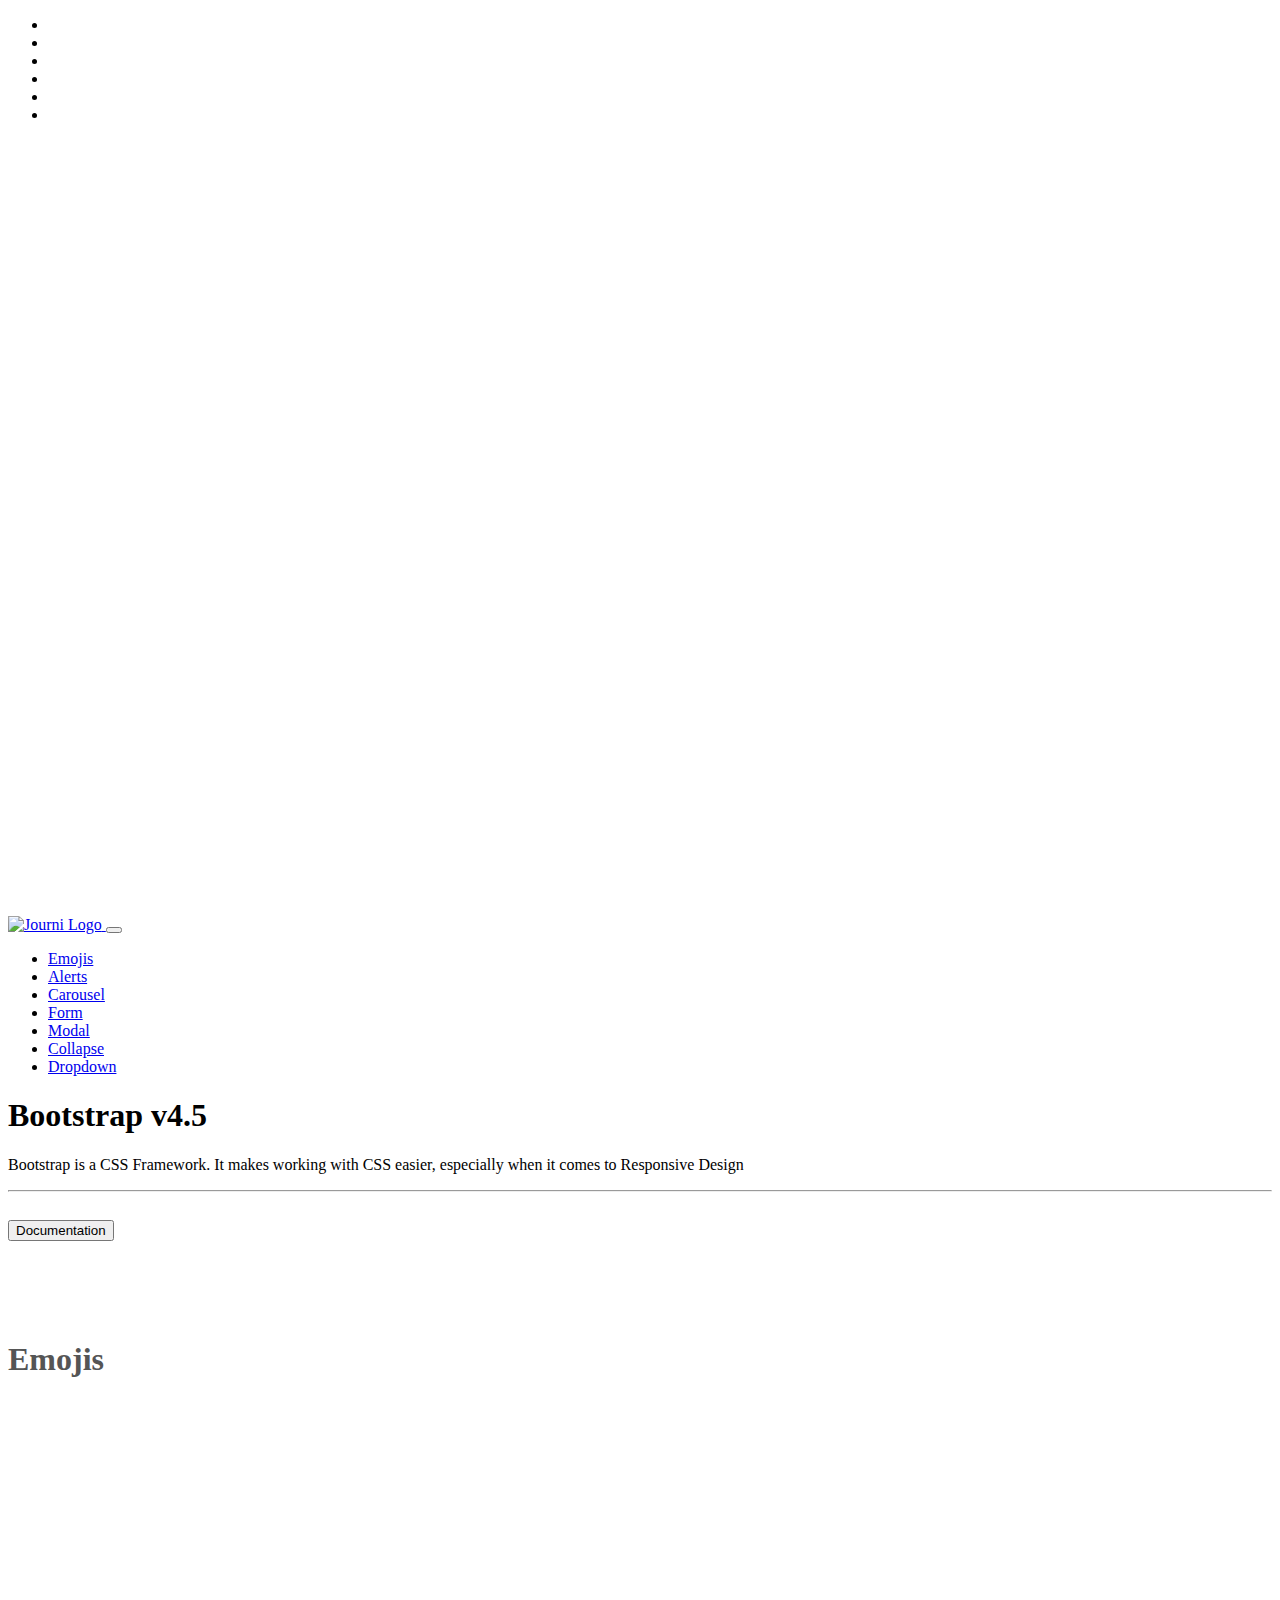
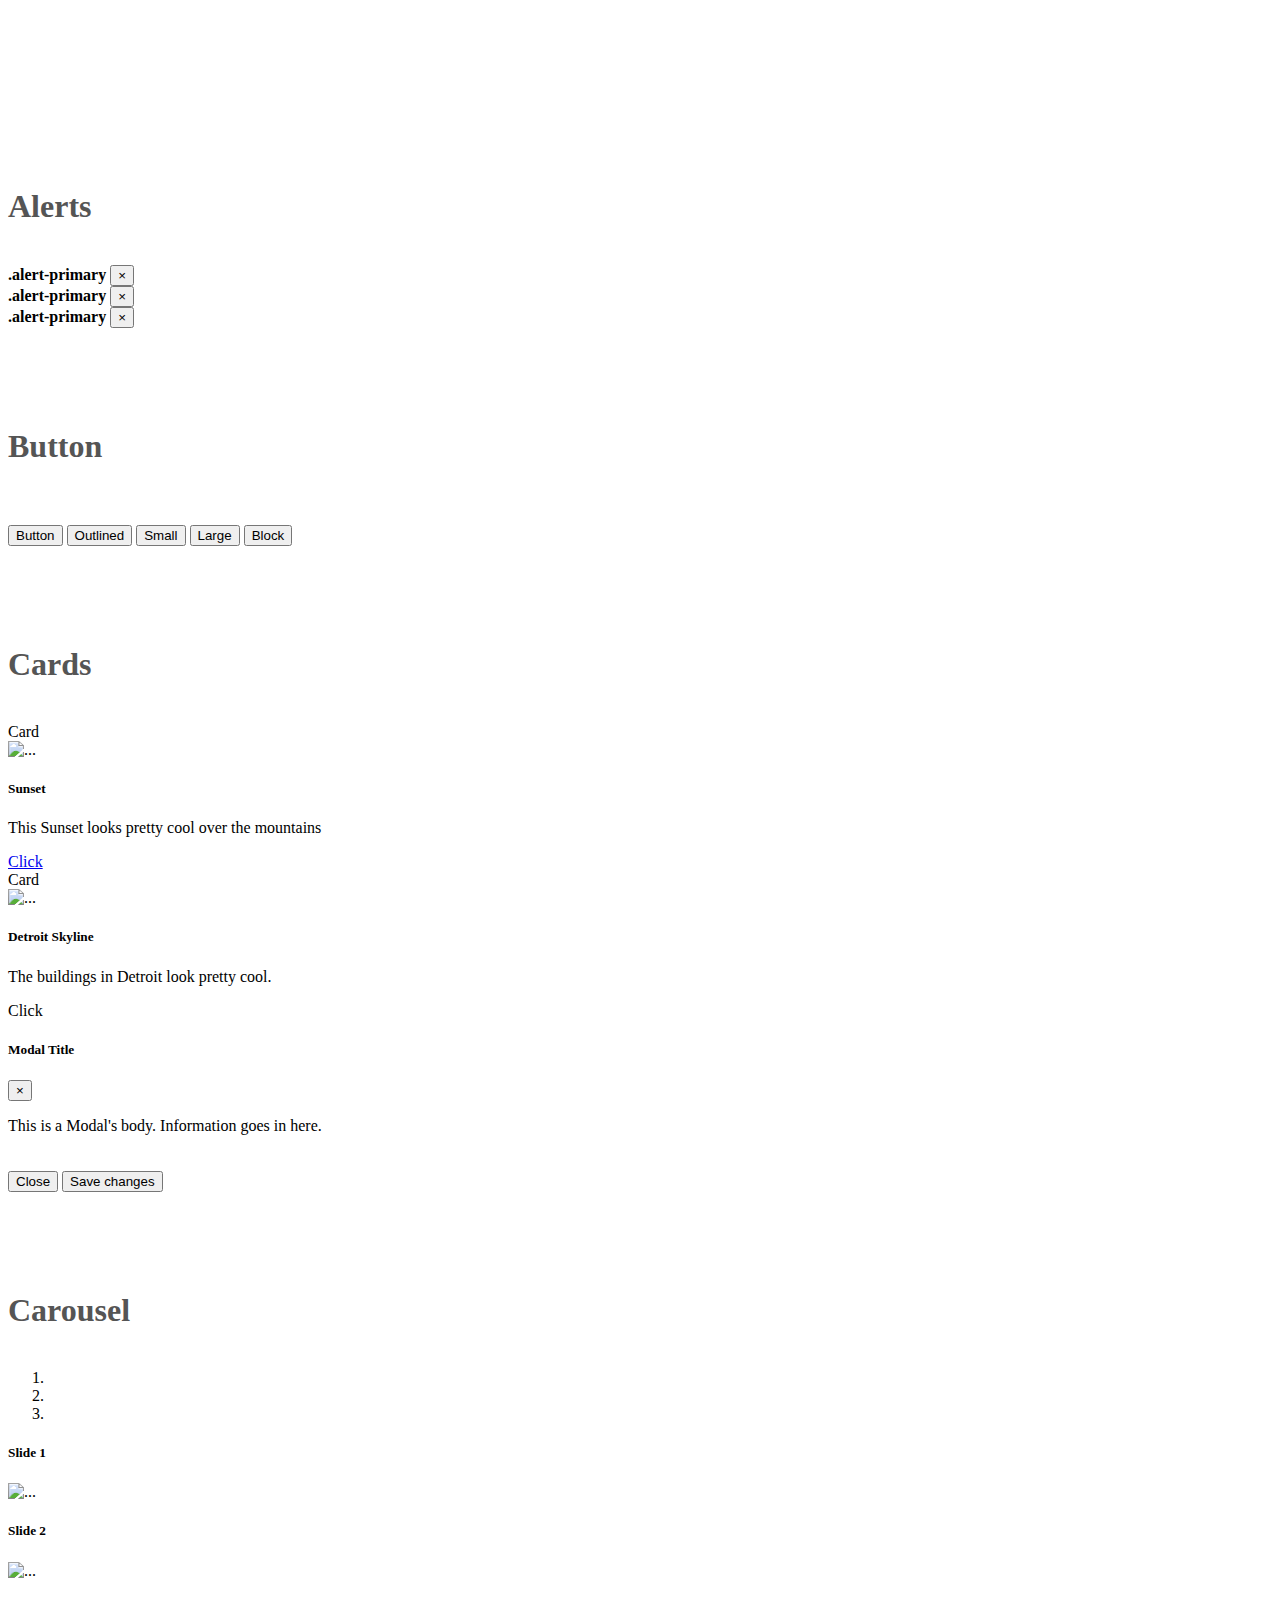
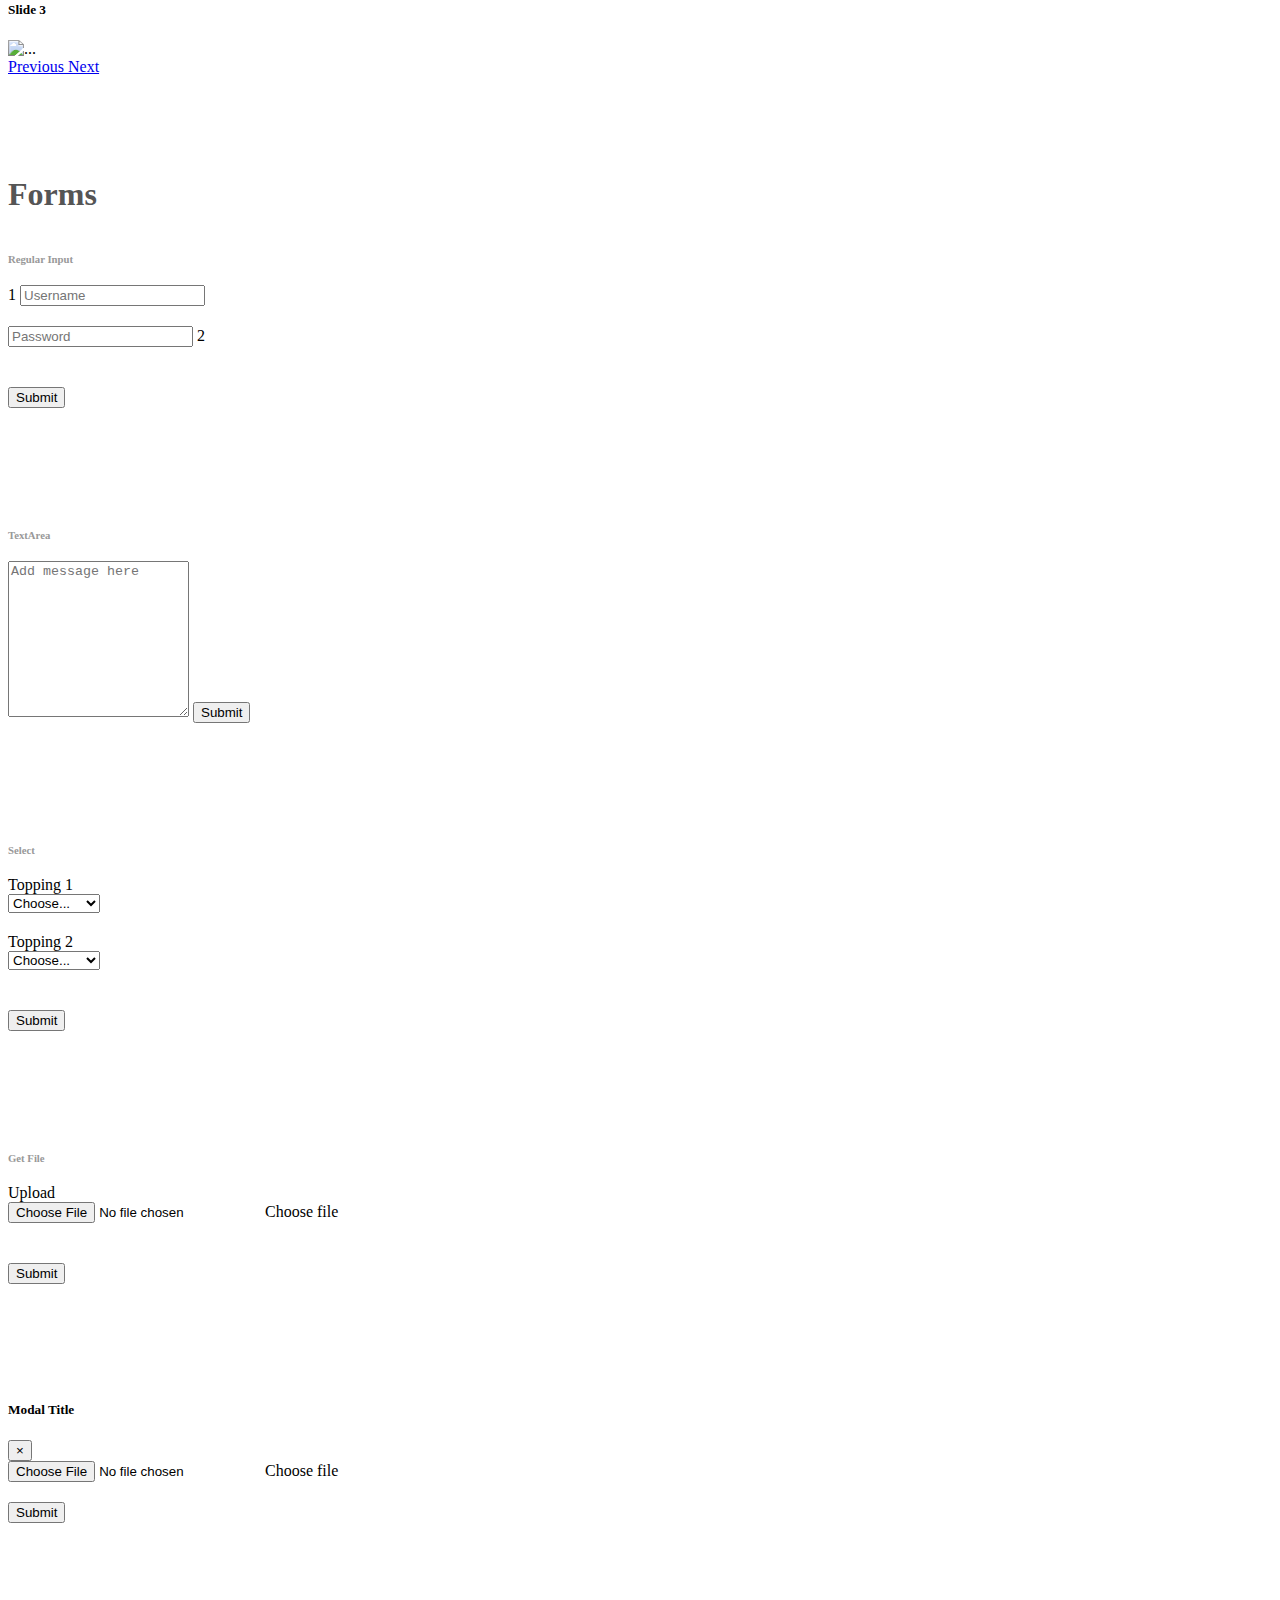
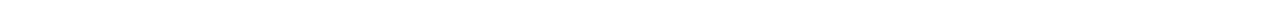
==== commit 741194e6: "final update" ====
--- a/code-along/07_29/index.html
+++ b/code-along/07_29/index.html
@@ -79,7 +79,7 @@
 
     <!-- Jumbotron -->
     <div class="jumbotron jumbotron-fluid py-5 mt-5">
-        <div class="container-fluid px-5">
+        <div class="container-fluid px-2">
             <h1 class="display-4">Bootstrap v4.5</h1>
             <p>Bootstrap is a CSS Framework. It makes working with CSS easier, 
             especially when it comes to Responsive Design</p>
@@ -92,7 +92,7 @@
     <div class="container-fluid">
 
         <!-- Emojis -->
-        <div id="emojis" class="row px-5">
+        <div id="emojis" class="row px-2">
             <h1 class="section-header">Emojis</h1>
         </div>
         <div class="row px-5">
@@ -109,7 +109,7 @@
 
 
         <!-- Alerts -->
-        <div id="alerts" class="row px-5">
+        <div id="alerts" class="row px-2">
             <h1 class="section-header">Alerts</h1>
         </div>
 
@@ -135,15 +135,11 @@
         </div>
 
 
-<<<<<<< HEAD
-
-=======
->>>>>>> 25ed2183b15d78581bc0d32ac58a20850d2ff2d8
         <!-- Button -->
-        <div id="buttons" class="row px-5">
+        <div id="buttons" class="row px-2">
             <h1 class="section-header">Button</h1>
         </div>
-        <div class="row px-5">
+        <div class="row px-2">
             <button class="btn btn-primary mr-2">Button</button>
             <button class="btn btn-outline-primary mr-2">Outlined</button>
             <button class="btn btn-danger btn-sm mr-2">Small</button>
@@ -153,7 +149,7 @@
 
 
         <!-- Cards -->
-        <div class="row">
+        <div class="row px-2">
             <h1 class="section-header">Cards</h1>
         </div>
 
@@ -183,12 +179,6 @@
         </div>
 
         <!-- Modals -->
-        <div id="modal" class="row">
-            <h1 class="section-header">Modals</h1>
-        </div>
-        <div class="col-4">
-            <button type="button" class="btn btn-primary" data-target="#exampleModal" data-toggle="modal">Activate Modal</button>
-        </div>
         <div class="modal fade" id="exampleModal">
 
         <!-- 
@@ -221,11 +211,10 @@
 
 
         <!-- Carousel -->
-        <div id="carousel" class="row px-5">
+        <div id="carousel" class="row px-2">
             <h1 class="section-header">Carousel</h1>
         </div>
-        <div class="row px-5">
-            <div id="carouselExampleControls" class="carousel slide" data-ride="carousel" data-interval="1000">
+            <div id="carouselExampleControls" class="carousel slide" data-ride="carousel">
                 <ol class="carousel-indicators">
                     <li data-target="#carouselExampleIndicators" data-slide-to="0" class="active"></li>
                     <li data-target="#carouselExampleIndicators" data-slide-to="1"></li>
@@ -235,22 +224,22 @@
                     <div class="carousel-item active">
                     <!-- 900x600 -->
                         <div class="carousel-caption d-none d-md-block">
-                            <h5>What the hell?</h5>
-                            <p>Ummmm....</p>
+                            <h5>Slide 1</h5>
                         </div>
                         <img src="https://1.bp.blogspot.com/-284zVHSSNdU/Xkws-rEkenI/AAAAAAAA1UE/rGYdlnijghw6-wqFh45sYXYFbCZUEngdQCEwYBhgL/s1600/sunset_3.jpg" class="d-block w-100" alt="...">
                     </div>
                     <div class="carousel-item">
+                    <!-- 900x600 -->
                         <div class="carousel-caption d-none d-md-block">
-                            <h5>...</h5>
-                            <p>...</p>
+                            <h5>Slide 2</h5>
+                        </div>
                         </div>
                         <img src="https://1.bp.blogspot.com/-284zVHSSNdU/Xkws-rEkenI/AAAAAAAA1UE/rGYdlnijghw6-wqFh45sYXYFbCZUEngdQCEwYBhgL/s1600/sunset_3.jpg" class="d-block w-100" alt="...">
                     </div>
                     <div class="carousel-item">
+                    <!-- 900x600 -->
                         <div class="carousel-caption d-none d-md-block">
-                            <h5>...</h5>
-                            <p>...</p>
+                            <h5>Slide 3</h5>
                         </div>
                         <img src="https://1.bp.blogspot.com/-284zVHSSNdU/Xkws-rEkenI/AAAAAAAA1UE/rGYdlnijghw6-wqFh45sYXYFbCZUEngdQCEwYBhgL/s1600/sunset_3.jpg" class="d-block w-100" alt="...">
                     </div>
@@ -263,18 +252,16 @@
                             <span class="sr-only">Next</span>
                         </a>
                 </div>
-        </div>
-        </div>
 
 
 
 
         <!-- Forms -->
-        <div id="form" class="row px-5">
+        <div id="form" class="row px-2">
             <h1 class="section-header">Forms</h1>
         </div>
         <!-- Regular Input -->
-        <div class="row px-5 input-type">
+        <div class="row px-2 input-type">
             <div class="col-sm-6">
                 <h6 class="input-type-header">Regular Input</h6>
                 <div class="input-group">
@@ -294,8 +281,8 @@
         </div>
         </div>
         <!-- Textarea -->
-        <div class="row px-5 input-type">
-            <div class="col-sm-6">
+        <div class="row px-2 input-type">
+            <div class="col">
                 <h6 class="input-type-header">TextArea</h6>
                 <!-- Textarea -->
                 <textarea class="form-control" rows="10" placeholder="Add message here" aria-label="With textarea"></textarea>
@@ -303,7 +290,7 @@
             </div>
         </div>
         <!-- Select -->
-        <div class="row px-5 input-type">
+        <div class="row px-2 input-type">
             <div class="col-sm-6">
                 <h6 class="input-type-header">Select</h6>
                 <!-- Select -->
@@ -336,7 +323,7 @@
         </div>
         </div>
         <!-- File Input -->
-        <div class="row px-5 input-type">
+        <div class="row px-2 input-type">
             <div class="col-sm-6">
                 <h6 class="input-type-header">Get File</h6>
                 <div class="input-group mb-3">
--- a/code-along/07_29/styles.css
+++ b/code-along/07_29/styles.css
@@ -25,33 +25,6 @@
     height: auto;
 }
 
-.container-sm {
-    background-color: lightcoral;
-}
-
-.container-md {
-    background-color: lightgreen;
-}
-
-.container-lg {
-    background-color: lightgrey;
-}
-
-.container-xl {
-    background-color: lightyellow;
-}
-
-#column-1 {
-    /* background: lightslategray; */
-}
-
-#column-2 {
-    /* background: lightgreen; */
-}
-
-#column-3 {
-    /* background: lightcoral; */
-}
 
 .icon {
     height: 70px;
@@ -61,9 +34,6 @@
     animation: slide-up 0.4s ease forwards;
 }
 
-.carousel-inner{
-    height: 400px;
-}
 
 .input-group{
     margin-bottom: 20px;
